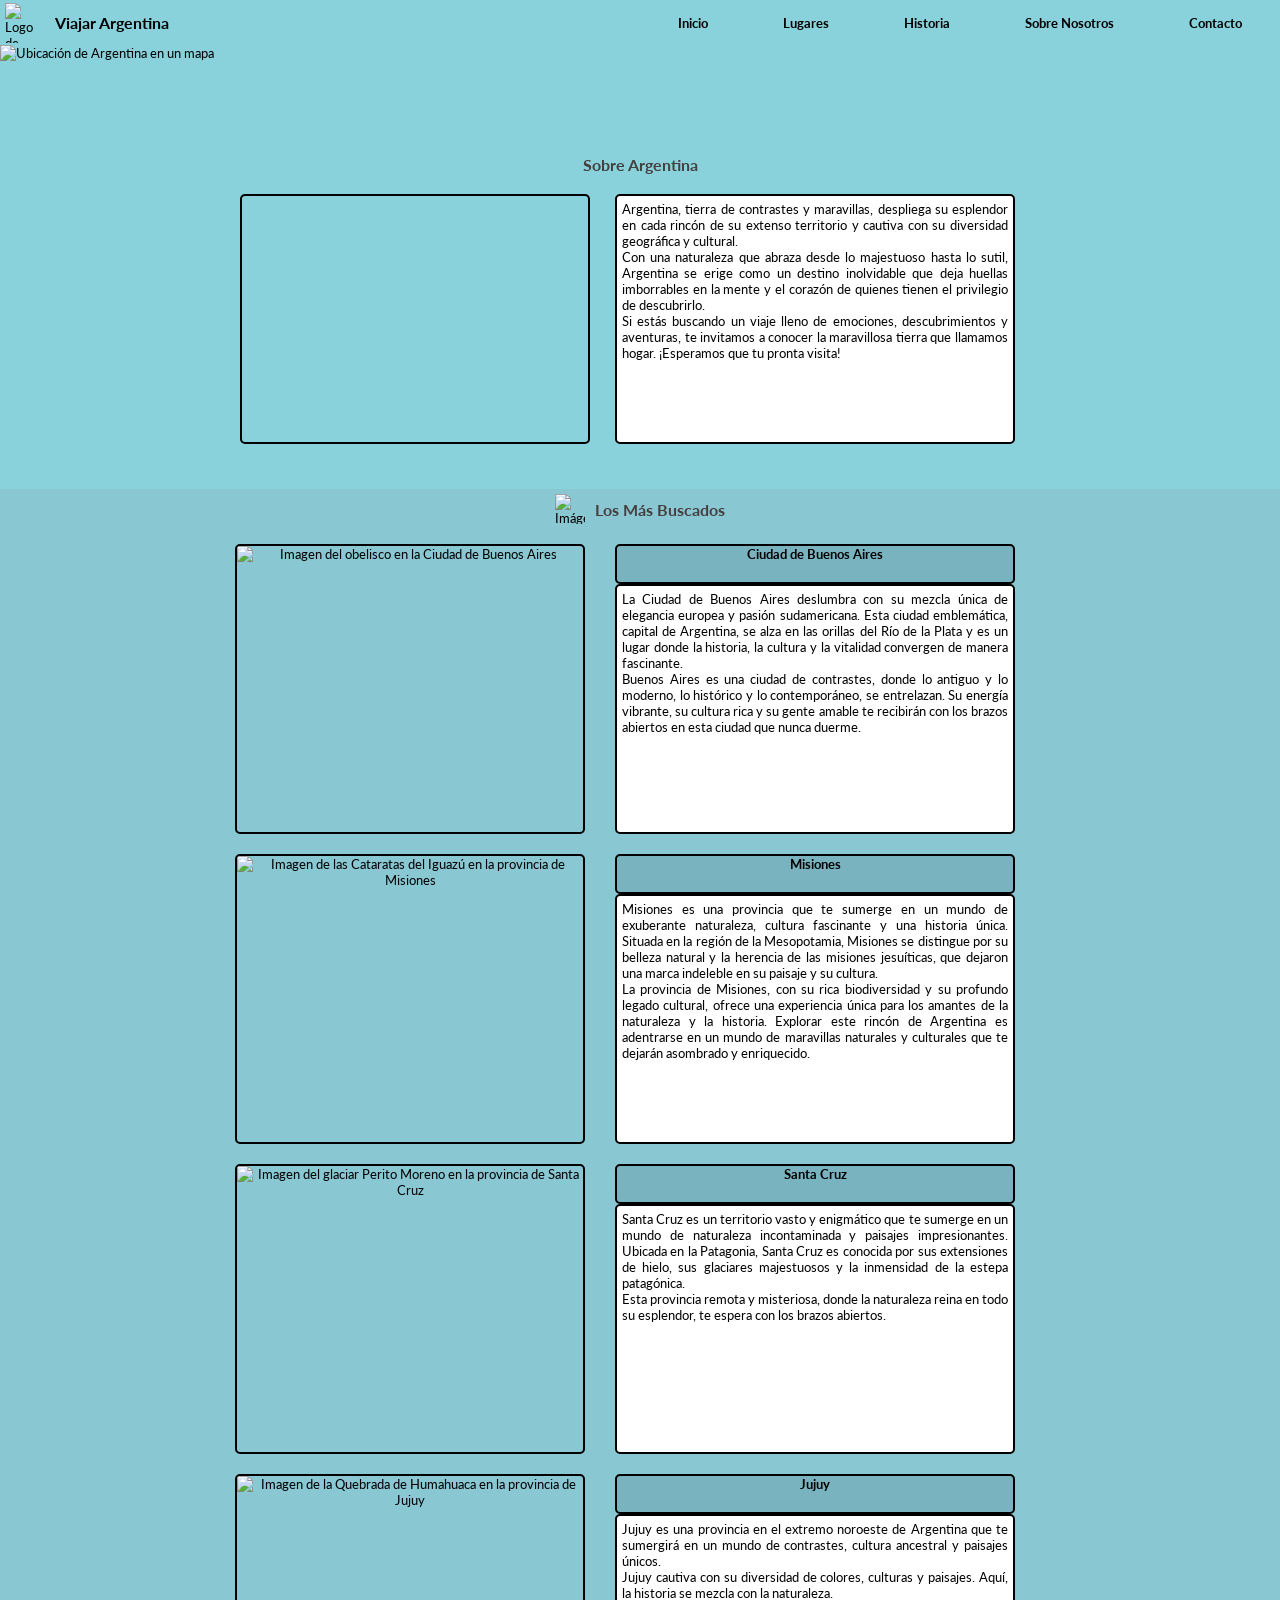
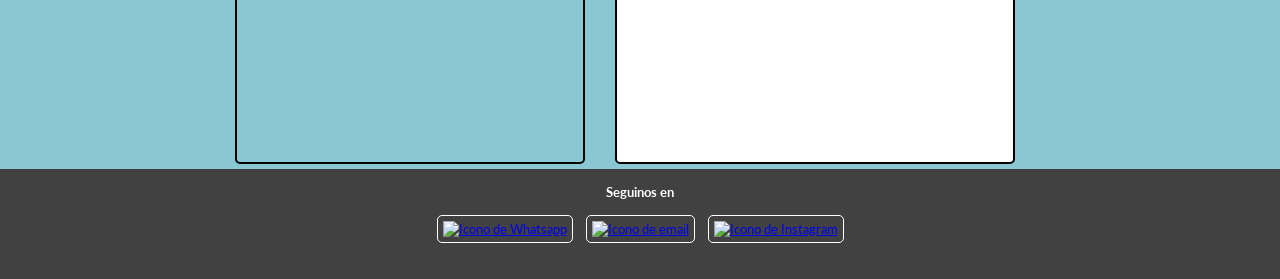
==== index.html @ 410024d6 "Segunda Pre-Entrega-Parisi-Pablo. 5 Páginas mobile y desktop. Página de Sobre Nosotros aplica bootst" ====
<!DOCTYPE html>
<html lang="en">

    <head>
        <meta charset="UTF-8">
        <meta name="viewport" content="width=device-width, initial-scale=1.0">
        <link rel="stylesheet" href="./css/style.css">
        <link rel="shortcut icon" href="https://cdn-icons-png.flaticon.com/128/991/991799.png">
        <title>Viajar Argentina</title>
    </head>

    <body>
        
        <!--Encabezado de la página-->
        <header>
            <!--Contenedor el Logo y el Título de la Página-->
            <div class="logoTitulo">
                <!--Logo de la página-->
                <img src="https://cdn-icons-png.flaticon.com/128/991/991799.png" alt="Logo de Viajar Argentina">
                <!--Título de la Página-->
                <h1>Viajar Argentina</h1>
            </div>
            <!--Links de navegación entre páginas-->
            <div class="menuHeader">
                <nav>                
                    <button class="iconoMenu">
                        <img src="https://cdn-icons-png.flaticon.com/128/2976/2976215.png" alt="Icono de Menú">
                    </button>
                    <ul class="menu">
                        <li><a href="index.html">Inicio</a></li>
                        <li><a href="./pages/lugares.html">Lugares</a></li>
                        <li><a href="./pages/historia.html">Historia</a></li>
                        <li><a href="./pages/sobreNosotros.html">Sobre Nosotros</a></li>
                        <li><a href="./pages/contacto.html">Contacto</a></li>
                    </ul>
                </nav>    
            </div>
            <!--Contenedor de la Portada-->
            <div class="portada">
                <!--Imagen de portada-->
                <img src="https://1.bp.blogspot.com/-19tz0T7Cklw/WkauuCwsG5I/AAAAAAAAXfE/MxwPvDG3eUg946Z5sQeMU5cq2UICjRQXQCLcBGAs/s1600/Argentina%2Bes%2Bmi%2Bpa%25C3%25ADs%2B640x540.jpg" alt="Ubicación de Argentina en un mapa">
            </div>
        </header>

        <main id="inicio">
            <!--Sección "Sobre Argentina"-->
            <section id="sobreArgentina">
                <div class="tituloSobreArgentina">
                    <!--Título Sobre Argentina-->
                    <h2>Sobre Argentina</h2>
                </div>
                <!--Contenedor con Video de Argentina y una breve explicación-->
                <article class="articleSobreArgentina">
                    <!--Video sobre Argentina-->
                    <iframe src="https://www.youtube.com/embed/YDL8HbY9ENU" title="Video de 'Argentina 4K - Scenic Relaxation Film With Calming Music'"></iframe>
                    <!--Breve explicación sobre Argentina-->
                    <p>
                        Argentina, tierra de contrastes y maravillas, despliega su esplendor en cada rincón de su extenso territorio y cautiva con su diversidad geográfica y cultural.<br>
                        Con una naturaleza que abraza desde lo majestuoso hasta lo sutil, Argentina se erige como un destino inolvidable que deja huellas imborrables en la mente y el corazón de quienes tienen el privilegio de descubrirlo.<br>
                        Si estás buscando un viaje lleno de emociones, descubrimientos y aventuras, te invitamos a conocer la maravillosa tierra que llamamos hogar. ¡Esperamos que tu pronta visita!
                    </p>
                </article>
            </section>
            <section id="losMasBuscados">
                <div class="titulolosMasBuscados">
                    <!--Icono de los más buscados-->
                    <img class="lupa" src="https://cdn-icons-png.flaticon.com/128/1702/1702538.png" alt="Imágen de una lupa sobre un mapa">
                    <!--Título de los más buscados-->
                    <h2>Los Más Buscados</h2>
                </div>            
                <!--Articulo sobre la ciudad de Buenos Aires-->
                <article class="lmbCaba">
                    <!--Título sobre la ciudad de Buenos Aires-->
                    <h3>Ciudad de Buenos Aires</h3>
                    <!--Imagen de la ciudad de Buenos Aires-->
                    <img src="https://c4.wallpaperflare.com/wallpaper/927/877/124/argentina-buenos-aires-city-light-trails-wallpaper-preview.jpg" alt="Imagen del obelisco en la Ciudad de Buenos Aires">
                    <!--Texto sobre la ciudad de Buenos Aires-->
                    <p>
                        La Ciudad de Buenos Aires deslumbra con su mezcla única de elegancia europea y pasión sudamericana. Esta ciudad emblemática, capital de Argentina, se alza en las orillas del Río de la Plata y es un lugar donde la historia, la cultura y la vitalidad convergen de manera fascinante.<br>
                        Buenos Aires es una ciudad de contrastes, donde lo antiguo y lo moderno, lo histórico y lo contemporáneo, se entrelazan. Su energía vibrante, su cultura rica y su gente amable te recibirán con los brazos abiertos en esta ciudad que nunca duerme.
                    </p>
                </article>
                <!--Articulo sobre la provincia de Misiones-->
                <article class="lmbMisiones">
                    <!--Título sobre la provincia de Misiones-->
                    <h3>Misiones</h3>
                    <!--Imagen de la provincia de Misiones-->
                    <img src="https://encrypted-tbn0.gstatic.com/images?q=tbn:ANd9GcR3IRdDk9K4lCvdWDGFsb0ocPEe6gO_gaQa2Q&usqp=CAU" alt="Imagen de las Cataratas del Iguazú en la provincia de Misiones">
                    <!--Texto sobre la provincia de Misiones-->
                    <p>
                        Misiones es una provincia que te sumerge en un mundo de exuberante naturaleza, cultura fascinante y una historia única. Situada en la región de la Mesopotamia, Misiones se distingue por su belleza natural y la herencia de las misiones jesuíticas, que dejaron una marca indeleble en su paisaje y su cultura.<br>
                        La provincia de Misiones, con su rica biodiversidad y su profundo legado cultural, ofrece una experiencia única para los amantes de la naturaleza y la historia. Explorar este rincón de Argentina es adentrarse en un mundo de maravillas naturales y culturales que te dejarán asombrado y enriquecido.
                    </p>
                </article>
                <!--Articulo sobre la provincia de Santa Cruz-->
                <article class="lmbSantaCruz">
                    <!--Título sobre la provincia de Santa Cruz-->
                    <h3>Santa Cruz</h3>
                    <!--Imagen de la provincia de Santa Cruz-->
                    <img src="https://media.istockphoto.com/id/610953912/es/foto/el-glaciar-perito-moreno.jpg?s=612x612&w=0&k=20&c=ZJzrim9yjRrqquAdZlOWRBEMkl2hPXYn-d2xb0FH4iM=" alt="Imagen del glaciar Perito Moreno en la provincia de Santa Cruz ">
                    <!--Texto sobre la provincia de Santa Cruz-->
                    <p>
                        Santa Cruz es un territorio vasto y enigmático que te sumerge en un mundo de naturaleza incontaminada y paisajes impresionantes. Ubicada en la Patagonia, Santa Cruz es conocida por sus extensiones de hielo, sus glaciares majestuosos y la inmensidad de la estepa patagónica.<br>
                        Esta provincia remota y misteriosa, donde la naturaleza reina en todo su esplendor, te espera con los brazos abiertos.
                    </p>
                </article>
                <!--Articulo sobre la provincia de Jujuy-->
                <article class="lmbJujuy">
                    <!--Título sobre la provincia de Jujuy-->
                    <h3>Jujuy</h3>
                    <!--Imagen de la provincia de Jujuy-->
                    <img src="https://encrypted-tbn0.gstatic.com/images?q=tbn:ANd9GcRx_Lhl7hdHqTQsGBiLID5lmEIzqFVwYY89kQ&usqp=CAU" alt="Imagen de la Quebrada de Humahuaca en la provincia de Jujuy">
                    <!--Texto sobre la provincia de Jujuy-->
                    <p>
                        Jujuy es una provincia en el extremo noroeste de Argentina que te sumergirá en un mundo de contrastes, cultura ancestral y paisajes únicos. <br>
                        Jujuy  cautiva con su diversidad de colores, culturas y paisajes. Aquí, la historia se mezcla con la naturaleza.
                    </p>
                </article>
            </section>
        </main>

        <!--Pié de página-->
        <footer>
            <!--Título de Seguinos en-->
            <h2>Seguinos en</h2>
            <!--Caja contenedora de icono de teléfono-->
            <div class="whatsapp">
                <!--Icono con enlace a whatsapp de la empresa-->
                <a href="https://api.whatsapp.com/send?phone=2664000000" target="_blank"><img src="https://static.whatsapp.net/rsrc.php/v3/yz/r/ujTY9i_Jhs1.png" alt="Icono de Whatsapp"></a>
            </div>
            <!--Caja contenedora de icono de teléfono-->
            <div class="telefono">
                <!--Icono con enlace a email de la empresa-->
                <a href="viajarargentina@gmail.com"><img src="https://ssl.gstatic.com/ui/v1/icons/mail/rfr/gmail.ico" alt="Icono de email"></a>        
            </div>
            <!--Caja contenedora de icono de Instagram-->
            <div class="instagram">
                <!--Icono con enlace al instagram de la empresa-->
                <a href="https://www.instagram.com" target="_blank"><img src="https://static.cdninstagram.com/rsrc.php/yS/r/f_5NUHW7AZC.ico" alt="Icono de Instagram"></a>
            </div>
        </footer>

    </body>
</html>
---- css/style.css ----
/*Se importa la fuente de google fonts*/
@import url('https://fonts.googleapis.com/css2?family=Lato:ital,wght@0,300;1,400&display=swap');

/*Se configura el espacio externo e interno del elemento*/
/*Además, se configura es tamaño total del elemento teniendo en cuenta los bordes*/
/*Se cambia a Fuente del proyecto*/
* {
    margin: 0px;
    padding: 0px;
    box-sizing: border-box;
    font-family: 'Lato', sans-serif;
    font-size: small;
}

/*Se crea la vista mobile del proyecto*/

/*Se comienza con la estructura general del sitio*/

body {
    display: grid;
    grid-template-rows: auto auto 110px;
    grid-template-columns: auto;
    grid-template-areas: 
        "header"
        "main"
        "footer"
    ;    
}

/*Se configura el header*/
header {
    grid-area: header;
    background-color: rgb(137, 210, 220);
    display: grid;
    grid-template-columns: 50% 50%;
    grid-template-rows: 45px 105px;
    grid-template-areas:
    "tituloPagina menu"
    "portada portada"
    ;
}

.logoTitulo {
    grid-area: tituloPagina;
    background-color: rgb(137, 210, 220);
    display: flex;
    justify-content: start;
    align-items: center;
}

.logoTitulo h1 {
    font-size: medium;
    margin: 0px 5px 0px 5px;
}

.logoTitulo img {
    margin: 0px 5px 0px 5px;
    width: 40px;
    height: 40px;
}

.menuHeader {
    grid: menuHeader;
}

.menuHeader nav {
    width: 100%;
    height: 100%;
}

.menuHeader button {
    background-color: rgb(137, 210, 220);
    border: none;
    padding: 5px;
    text-align: end;
    width: 100%;
    height: 100%;
}

.menuHeader button img {
    margin-right: 5px;
    width: 15px;
    width: 15px;
}

.menuHeader ul {
    padding: 0px;
    margin: 0px;
    line-height: 14px;
    background-color: rgb(148, 216, 230);
    display: none;
    list-style: none;
    height: 105px;
}

.menuHeader li {
    border: 1px solid black;
    padding: 2px 5px 2px 5px;
}

.menuHeader ul a {
    text-decoration: none;
    text-align: center;
    color: black;
    list-style-type: none;
    font-size: smaller;
    text-align: justify;
    font-weight: bold;
}

.portada {
    grid-area: portada;
}

.portada img {
    width: 100%;
    height: 106px;
}

/* Mostrar el menú desplegable al hacer clic en el icono*/
.menuHeader button:hover + ul, .menuHeader ul:hover {
    position: relative;
    display: block;
    background-color: rgb(148, 216, 230);
    list-style: none;
    text-align: justify;
    z-index: 10;
}

.menuHeader button:hover + li a, .menuHeader li a:hover {
    font-size: small;
}

/*Media Query del menu en header*/
@media  (min-width: 768px) {
    .menuHeader button {
        background-color: rgb(137, 210, 220);
        display: none;
        border: none;
        padding: 5px;
    }
    
    .menuHeader ul {
        background-color: rgb(137, 210, 220);
        display: flex;
        justify-content: space-around;
        align-items: center;
        font-weight: bold;
        height: 45px;
    }

    .menuHeader li {
        border: none;
        padding: 2px 5px 2px 5px;
    }

    .menuHeader button img {
        display: none;
    }

    .menuHeader ul a {
        text-decoration: none;
        text-align: center;
        color: black;
        list-style-type: none;
        font-size: small;
        text-align: justify;
        font-weight: bold;
    }

    /* Se elimina el menú desplegable que se mostraba al hacer el menú desplegable al hacer clic en el botón */
    .menuHeader button:hover + ul, .menuHeader ul:hover {
        background-color: rgb(137, 210, 220);
        display: flex;
        justify-content: space-around;
        align-items: center;
        font-weight: bold;
        height: 45px;
        box-shadow:rgb(66, 65, 65);
    } 

    .menuHeader button:hover + li a, .menuHeader li a:hover {
        font-size: medium;
    }

}

/*Se configura el main de Inicio*/

#inicio {
    grid-area: main;
    display: grid;
    grid-template-areas: 
        "section1" 
        "section2";
    grid-template-columns: auto;
    grid-template-rows: auto auto;
}

#sobreArgentina {
    background-color: rgb(137, 210, 220);
    grid-area: section1;
    height: auto;
    width: auto;
}

.tituloSobreArgentina h2 {
    text-align: center;
    padding: 5px;
    color: rgb(69, 63, 63);
    font-size: medium;
}

.articleSobreArgentina {
    text-align: center;
    padding: 5px;
}

.articleSobreArgentina p {
    border: 2px solid black;
    border-radius: 5px;
    background-color: white;
    text-align: justify;
    padding: 5px;
}

.articleSobreArgentina iframe {
    border: 2px solid black;
    border-radius: 5px;
    margin-bottom: 10px;
}

#losMasBuscados {
    background-color: rgb(137, 199, 211);
    grid-area: section2;
    display: flex;
    flex-direction: column;
    height: auto;
}

#losMasBuscados div {
    display: flex;
    align-items: center;
    justify-content: center;
    padding: 5px;
    width: 100%;
}

#losMasBuscados div img {
    width: 30px;
    height: 30px;
    margin-left: 5px;
    margin-right: 5px;
}

#losMasBuscados div h2 {
    color: rgb(69, 63, 63);
    font-size: medium;
    margin-left: 5px;
    margin-right: 5px
}

#losMasBuscados article {
    background-color: rgb(137, 199, 211);
    display: grid;
    text-align: center;
    grid-template-columns: 100%;
    grid-template-rows: 1fr;
    grid-template-areas: 
    "lmbImagen"
    "lmbTituloCiudad"
    "lmbTextoCiudad"
    ;
    justify-items: center;
    padding: 5px;
}

#losMasBuscados article img {
    grid-area: lmbImagen;
    border: 2px solid black;
    border-radius: 5px;
    width: 300px;
    height: 300px;
    margin-top: 10px;
    margin-bottom: 10px;
}

#losMasBuscados article h3 {
    grid-area: lmbTituloCiudad;
    background-color: rgb(121, 179, 191);
    border: 2px solid black;
    border-radius: 5px;
    width: 100%;
}

#losMasBuscados article p {
    grid-area: lmbTextoCiudad;
    border: 2px solid black;
    border-radius: 5px;
    background-color: white;
    text-align: justify;
    padding: 5px;
    height: 75px;
    width: 100%;
    overflow-y: scroll;
    margin-bottom: 10px;
}

/*Media Query para main de página de inicio*/
@media  (min-width: 768px) {

    #sobreArgentina {
        width: auto;
    }
    
    #sobreArgentina article {
        display: grid;
        grid-template-columns: 350px 450px;
        grid-template-rows: 50px 250px;
        grid-template-areas: 
        "video parrafoSobreArgentina"
        ;
        justify-content: center;        
    }
    
    #sobreArgentina article iframe {
        grid-area: video;
        margin-top: 10px;
        width: 350px;
        height: 250px;
    }
    
    #sobreArgentina article p {
        grid-area: parrafoSobreArgentina;
        margin-top: 10px;
        margin-left: 25px;
        width: 400px;
        height: 250px; 
        overflow-y: hidden;
    }

    #losMasBuscados {
        width: auto;
    }

    #losMasBuscados article {
        display: grid;
        grid-template-columns: 350px 450px;
        grid-template-rows: 50px 250px;
        grid-template-areas: 
        "lmbImagen lmbTituloCiudad"
        "lmbImagen lmbTextoCiudad"
        ;
        justify-content: center;
    }
    
    #losMasBuscados article img {
        grid-area: lmbImagen;
        margin-top: 10px;
        margin-bottom: 10px;
        margin-right: 10px; 
        width: 350px;
        height: 290px;
    }

    #losMasBuscados article h3 {
        grid-area: lmbTituloCiudad;
        width: 400px;
        margin-top: 10px;
        margin-bottom: 0px;
    }
    
    #losMasBuscados article p {
        grid-area: lmbTextoCiudad;
        width: 400px;
        height: 250px; 
        overflow-y: hidden;
    }

}

/*Se configura el main de Lugares*/
#lugares {
    background-color: rgb(137, 210, 220);
    grid-area: main;
    display: grid;
    grid-template-columns: 100%;
    grid-template-rows: auto auto;
    grid-template-areas: 
    "jurisdicciones"
    "zonas"
    ;
    justify-content: center;
    align-items: center;
}

#lugares .lugaresJurisdicciones {
    grid-area: jurisdicciones;
    padding: 5px;
    align-items: center;
    text-align: center;
    margin-bottom: 10px;
}


.lugaresJurisdicciones h2 {
    color: rgb(69, 63, 63);
    font-size: medium;
    margin-top: 5px;
    margin-bottom: 5px;
    text-align: center;
}

.lugaresJurisdicciones p {
    border: 2px solid black;
    border-radius: 5px;
    background-color: white;
    padding: 5px;
    justify-content: center;
    align-items: center;
    text-align: center;
    width: auto;
    margin-top: 10px;
    margin-bottom: 10px;
}

.selectorBoton button {
    background-color: white;
    border: 2px solid black;
    border-radius: 5px;
    justify-content: center;
    width: 300px;
    height: 25px;
    margin-top: 10px;
}

.selectorJurisdiccionesListado {
    border-radius: 5px;
    display: none;
    list-style: none;
    font-weight: bold;
}

.selectorJurisdiccionesListado li {
    background-color: rgb(137, 199, 211);
    border: 2px solid black;
    width: 300px;
    border-radius: 5px;
    padding: 5px;
}

.selectorJurisdiccionesListado a {
    color: black;
    text-decoration: none;
    width: auto;
}

.selectorBoton:hover + .selectorJurisdiccionesListado, .selectorJurisdiccionesListado:hover {
    display: inline-block;
}

.lugaresZonas {
    background-color: rgb(137, 199, 211);
}

.lugaresZonas section {
    grid-area: zonas;
    display: grid;
    grid-template-columns: auto auto;
    grid-template-rows: 40px 1fr;
    grid-template-areas: 
    "tituloCiudad tituloCiudad"
    "cuadrante1 cuadrante2"
    "cuadrante3 cuadrante4"
    ;
}

.lugaresZonas section h3 {
    grid-area: tituloCiudad;
    text-align: center;
    color: rgb(69, 63, 63);
    font-size: small;
    margin-top: 10px;
    margin-bottom: 10px;
}

.lugaresZonas .cuadrante_1 {
    grid-area: cuadrante1;
    margin-top: 10px;
    margin-bottom: 10px;
}

.lugaresZonas .cuadrante_2 {
    grid-area: cuadrante2;
    margin-top: 10px;
    margin-bottom: 10px;
}

.lugaresZonas .cuadrante_3 {
    grid-area: cuadrante3;
    margin-top: 10px;
    margin-bottom: 10px;
}

.lugaresZonas .cuadrante_4 {
    grid-area: cuadrante4;
    margin-top: 10px;
    margin-bottom: 10px;
}

.lugaresZonas div {
    display: flex;
    flex-direction: column;
    align-items: center;
}

.lugaresZonas h4 {
    background-color: white;
    border: solid black;
    border-bottom-right-radius: 5px;
    border-bottom-left-radius: 5px;
    color: rgb(69, 63, 63);
    width: 150px;
    height: 75px;
    text-align: center;
    padding: 5px;
}

.lugaresZonas img {
    border: 2px solid black;
    border-bottom: none;
    border-top-right-radius: 5px;
    border-top-left-radius: 5px;
    width: 150px;
    height: 100px;
}

/*Media Query para main de página de inicio*/
@media  (min-width: 768px) {
    #lugares {
        background-color: rgb(137, 210, 220);
        grid-area: main;
        display: grid;
        grid-template-columns: 0.2fr 3fr;
        grid-template-rows: auto;
        grid-template-areas: 
        "jurisdicciones"
        "zonas"
        ;
        justify-content: center;
        align-items: center;
    }
    
    .lugaresJurisdicciones h2 {
        color: rgb(69, 63, 63);
        font-size: medium;
        margin-top: 5px;
        margin-bottom: 5px;
        text-align: center;
    }

    .lugaresJurisdicciones p {
        border: 2px solid black;
        border-radius: 5px;
        background-color: white;
        padding: 5px;
        justify-content: center;
        align-items: center;
        text-align: center;
        width: auto;
        margin-top: 10px;
        margin-bottom: 10px;
    }

    .selectorBoton button {
        display: none;
        background-color: white;
        border: 2px solid black;
        border-radius: 5px;
        justify-content: center;
        width: 300px;
        height: 25px;
        margin-top: 10px;
    }

    .selectorJurisdiccionesListado {
        display: inline-block;
        list-style: none;
        font-weight: bold;
    }
    
    .selectorJurisdiccionesListado li {
        background-color: rgb(137, 199, 211);
        border: 2px solid black;
        width: 150px;
        border-radius: 0px;
        padding: 5px;
    }

    .selectorBoton:hover + .selectorJurisdiccionesListado, .selectorJurisdiccionesListado:hover {
        display: inline-block;
    }

    #lugares .lugaresJurisdicciones {
        grid-area: jurisdicciones;
        padding: 5px;
        align-items: start;
        text-align: center;
        margin-bottom: 10px;
    }

    .lugaresZonas {
        overflow-y: scroll;
        height: 880px;
    }
        
    .lugaresZonas section {
        grid-area: zonas;
        display: grid;
        grid-template-columns: auto auto auto auto;
        grid-template-rows: 40px auto;
        grid-template-areas: 
        "tituloCiudad tituloCiudad tituloCiudad tituloCiudad"
        "cuadrante1 cuadrante2 cuadrante3 cuadrante4"
        ;
    }

    .lugaresZonas section h3 {
        grid-area: tituloCiudad;
    }

    .lugaresZonas .cuadrante_1 {
        grid-area: cuadrante1;
    }

    .lugaresZonas .cuadrante_2 {
        grid-area: cuadrante2;
    }

    .lugaresZonas .cuadrante_3 {
        grid-area: cuadrante3;
    }

    .lugaresZonas .cuadrante_4 {
        grid-area: cuadrante4;
    }
}

/*Se configura el main de Historia*/
#historia {
    background-color: rgb(137, 210, 220);
    grid-area: main;
    display: grid;
    grid-template-columns: 100%;
    grid-template-rows: auto auto;
    grid-template-areas: 
    "jurisdicciones"
    "zonas"
    ;
    justify-content: center;
    align-items: center;
}

#historia .historiaJurisdicciones {
    grid-area: jurisdicciones;
    padding: 5px;
    align-items: center;
    text-align: center;
    margin-bottom: 10px;
}


.historiaJurisdicciones h2 {
    color: rgb(69, 63, 63);
    font-size: medium;
    margin-top: 5px;
    margin-bottom: 5px;
    text-align: center;
}

.historiaJurisdicciones p {
    border: 2px solid black;
    border-radius: 5px;
    background-color: white;
    padding: 5px;
    justify-content: center;
    align-items: center;
    text-align: center;
    width: auto;
    margin-top: 10px;
    margin-bottom: 10px;
}

.selectorBotonHistoria button {
    background-color: white;
    border: 2px solid black;
    border-radius: 5px;
    justify-content: center;
    width: 300px;
    height: 25px;
    margin-top: 10px;
}

.selectorJurisdiccionesListadoHistoria {
    border-radius: 5px;
    display: none;
    list-style: none;
    font-weight: bold;
}

.selectorJurisdiccionesListadoHistoria li {
    background-color: rgb(137, 199, 211);
    border: 2px solid black;
    width: 300px;
    border-radius: 5px;
    padding: 5px;
}

.selectorJurisdiccionesListadoHistoria a {
    color: black;
    text-decoration: none;
    width: auto;
}

.selectorBotonHistoria:hover + .selectorJurisdiccionesListadoHistoria, .selectorJurisdiccionesListadoHistoria:hover {
    display: inline-block;
}

.historiaArgentina {
    background-color: rgb(137, 199, 211);
}

.historiaArgentina article {
    grid-area: zonas;
    display: flex;
    flex-direction: column;
    align-items: center;
    justify-content: space-around;
    padding: 5px;
    margin-top: 10px;
    margin-bottom: 10px;
}

.historiaArgentina article h2 {
    color: rgb(69, 63, 63);
    font-size: medium;
    margin-top: 5px;
    margin-bottom: 5px;
    padding: 5px;
}

.historiaArgentina article h3 {
    color: rgb(69, 63, 63);
    font-size: small;
    margin-top: 5px;
    margin-bottom: 5px;
    padding: 5px;
}

.historiaArgentina article h4 {
    color: rgb(69, 63, 63);
    font-size: smaller;
    margin-top: 5px;
    margin-bottom: 5px;
    padding: 5px;
}

.historiaArgentina article p {
    border: 2px solid black;
    border-radius: 5px;
    background-color: white;
    padding: 5px;
    text-align: justify;
    width: auto;
    height: auto;
    
}

#historia div {
    justify-content: center;
    text-align: center;
    margin-top: 10px;
}

#historia  img {
    width: 70px;
    height: 100px;
    border-radius: 5px;
}

#historia .bandera {
    width: 250px;
    height: 150px;
}

#historia .ubicacionArgentina {
    width: 250px;
    height: 150px;
}

#historia article iframe {
    border: 2px solid black;
    border-radius: 5px;
    width: 250px;
    height: 150px;
}

#historia article audio {
    width: 250px;
}

/*Media Query para main de página de inicio*/
@media  (min-width: 768px) {

    #historia {
        background-color: rgb(137, 210, 220);
        grid-area: main;
        display: grid;
        grid-template-columns: 0.2fr 3fr;
        grid-template-rows: auto;
        grid-template-areas: 
        "jurisdiccionesHistoria"
        "zonasHistoria"
        ;
        justify-content: center;
        align-items: center;
    }
    
    .historiaJurisdicciones h2 {
        color: rgb(69, 63, 63);
        font-size: medium;
        margin-top: 5px;
        margin-bottom: 5px;
        text-align: center;
    }

    .historiaJurisdicciones p {
        border: 2px solid black;
        border-radius: 5px;
        background-color: white;
        padding: 5px;
        justify-content: center;
        align-items: center;
        text-align: center;
        width: auto;
        margin-top: 10px;
        margin-bottom: 10px;
    }

    .selectorBotonHistoria button {
        display: none;
        background-color: white;
        border: 2px solid black;
        border-radius: 5px;
        justify-content: center;
        width: 300px;
        height: 25px;
        margin-top: 10px;
    }

    .selectorJurisdiccionesListadoHistoria {
        display: inline-block;
        list-style: none;
        font-weight: bold;
    }

    .selectorJurisdiccionesListadoHistoria li {
        background-color: rgb(137, 199, 211);
        border: 2px solid black;
        width: 150px;
        border-radius: 0px;
        padding: 5px;
    }

    .selectorBotonHistoria:hover + .selectorJurisdiccionesListadoHistoria, .selectorJurisdiccionesListadoHistoria:hover {
        display: inline-block;
    }

    #historia .historiaJurisdicciones {
        grid-area: jurisdiccionesHistoria;
        padding: 5px;
        align-items: start;
        text-align: center;
        margin-bottom: 10px;
    }

    .historiaArgentina {
        overflow-y: scroll;
        height: 880px;
    }
        
    .historiaArgentina article {
        grid-area: zonasHistoria;
        display: grid;
        grid-template-columns: auto 300px;
        grid-template-rows: 50px auto;
        grid-template-areas:
        "tituloCiudadHistoria tituloCiudadHistoria"
        "parrafoHistoria Imagenes_audio"
        ;
        justify-content: center;
        align-items: center;
    }    

    .historiaArgentina article h2 {
        grid-area: tituloCiudadHistoria;
        text-align: center;
    }   

    .historiaArgentina article h3 {
        grid-area: tituloCiudadHistoria;
        text-align: center;
    }

    .historiaArgentina article p {
        grid-area: parrafoHistoria;
        border: 2px solid black;
        width: 100%;
        max-width: 350px;
        margin: 10px;
        height: 100%;
        margin: 10px 5px 10px 5px;
    }
    
    .historiaArgentina article div {
        grid-area: Imagenes_audio;
        width: auto;
        margin-left: 10px;
        margin-right: 10px;
    }

}

/*Se configura el main de Sobre Nosotros*/
#sobreNosotros {
    grid-area: main;
    background-color: rgb(137, 210, 220);
}

#sobreNosotros .col-6 {
    padding: 0px;
    display: flex;
    justify-content: center;
    align-items: center;
}

#sobreNosotros .cont1 {
    margin: 10px 0px 10px 0px;
    text-align: center;
}

#sobreNosotros h1 {
    color: rgb(69, 63, 63);
    font-size: medium;
}

#sobreNosotros .cont2  {
    justify-content: center;
    align-items: center;
    margin: 10px 0px 10px 0px;
    flex-direction: column;
}

#sobreNosotros .textoNosotros {
    border: 2px solid black;
    border-radius: 5px;
    background-color: white;
    text-align: justify;
    justify-content: center;
    align-items: center;
    padding: 5px;
    margin-bottom: 10px;
    max-width: 310px;
}

#sobreNosotros p {
    min-width: 290px;
}

#sobreNosotros img {
    border: 2px solid black;
    margin-top: 10px;
    border-radius: 5px;
    max-width: 300px;
}

@media  (min-width: 768px) {
    #sobreNosotros {
        height: 70vh;
    }

    #sobreNosotros .cont2  {
        justify-content: center;
        align-items: center;
        flex-direction: row;
    }

    #sobreNosotros .textoNosotros {
        border: 2px solid black;
        border-radius: 5px;
        background-color: white;
        text-align: justify;
        justify-content: center;
        padding: 5px;
        margin: 0px 10px 0px 10px;
    }

    #sobreNosotros p {
        height: 247px;
    }

    #sobreNosotros section div img {
        margin-top: 0px;
        border-radius: 5px;
        height: 275px;
        width: 350px
    }

}


/*Se configura el main de Contacto*/
#contacto {
    grid-area: main;
    background-color: rgb(137, 210, 220);
    display: grid;
    grid-template-columns: auto;
    grid-template-rows: auto auto;
    grid-template-areas: 
    "titulo"
    "formulario"
    ;
    justify-content: center;
}

#contacto h2 {
    grid-area: titulo;
    color: rgb(69, 63, 63);
    font-size: medium;
    margin-top: 5px;
    margin-bottom: 5px;
    text-align: center;
}

.formulario div {
    margin-top: 10px;
    margin-bottom: 10px;
    grid-area: formulario;
    display: flex;
    flex-direction: column;
    align-items: center;
    justify-items: center;
}

label {
    color: rgb(69, 63, 63);
    font-weight: bold;
    margin-top: 5px;
}

.entradaNombre input {
    display: block;
	border: 2px solid black;
    border-radius: 10px;
	padding: 5px;
    margin-top: 10px;
    margin-bottom: 10px;
	width: 300px;
}

.entradaEmail input {
    display: block;
	border: 2px solid black;
    border-radius: 10px;
	padding: 5px;
    margin-top: 10px;
    margin-bottom: 10px;
	width: 300px;
}

textarea {
    display: block;
	border: 2px solid black;
    box-sizing: border-box;
    border-radius: 10px;
	resize: none;
	padding: 5px;
    margin-top: 10px;
    margin-bottom: 10px;
	width: 300px;
	height: 100px;
}

.botones {
    position: relative;
    width: 300px;
    height: 50px;
}

#reset {
    display: inline-block;
    position: absolute;
    left: 15%;
    width: auto;
    height: auto;
    text-align: center;
}


#submit {
    display: inline-block;
    position: absolute;
    right: 15%;
    width: auto;
    height: auto;
    text-align: center;
}


.boton {
    background-color: white;
    border: 2px solid black;
    border-radius: 10px;
    padding: 5px;
    width: 90px;
}

/*Media Query para main de página de Contacto*/

@media  (min-width: 768px) {    
    #contacto {
        grid-area: main;
        background-color: rgb(137, 210, 220);
        display: flex;
        flex-direction: column;
        justify-content: flex-start;
        height: 66vh;
    }

    #contacto h2 {
        grid-area: tituloContacto;
        align-items: center;
        justify-content: center;
        padding: 5px;
    }

    .formulario {
        grid-area: formularioDeContacto;
        display: grid;
        grid-template-columns: 420px 420px;
        grid-template-rows: 1fr 1fr;
        grid-template-areas: 
        "nombre consulta"
        "email consulta"
        "botones botones"
        ;
        justify-content: center;
        align-items: center;
        margin-top: 10px;
        margin-bottom: 10px;
    }

    .formulario div {
        display: inline-block;
        justify-content: start;
        align-items: center;
        padding: 10px;
    }

    form .entradaNombre {
        position: relative;
        grid-area: nombre;
        width: auto;
        left: 17%;
        margin: 0px;
    }

    form .entradaEmail {
        position: relative;
        grid-area: email;
        width: auto;
        left: 17%;
        margin: 0px;
    }

    form .entradaConsulta {
        position: relative;
        grid-area: consulta;
        width: auto;
        margin: 0px;
        margin-top: 10px;
        margin-bottom: 10px;
        left: 10%;
    }

    form textarea {
        width: 350px;
        height: 150px;
    }

    form .botones {
        position: relative;
        grid-area: botones;
        justify-content: center;
        align-items: center;
        width: auto;
        margin: 0px;
    }
    
    #reset {
        position: absolute;
        top: -10px;
        left: 25%;
    }

    #submit {
        position: absolute;
        top: -10px;
        right: 25%
    }

    .boton {
        background-color: white;
        border: 2px solid black;
        border-radius: 10px;
        padding: 5px;
        width: 150px;
    }
    
}

/*Se configura el footer*/

footer {
    background-color: rgb(66, 65, 65);
    grid-area: footer;
    text-align: center;
}

footer h2 {
    margin-top: 10px;
    margin-bottom: 10px;
    color: white;
    padding: 5px;
}

footer div {
    display: inline-block;
    margin-left: 5px;
    margin-right: 5px;
}

footer img {
    border: 1px solid white;
    border-radius: 5px;
    padding: 5px;
    width: 35px;
    height: 35px;
}
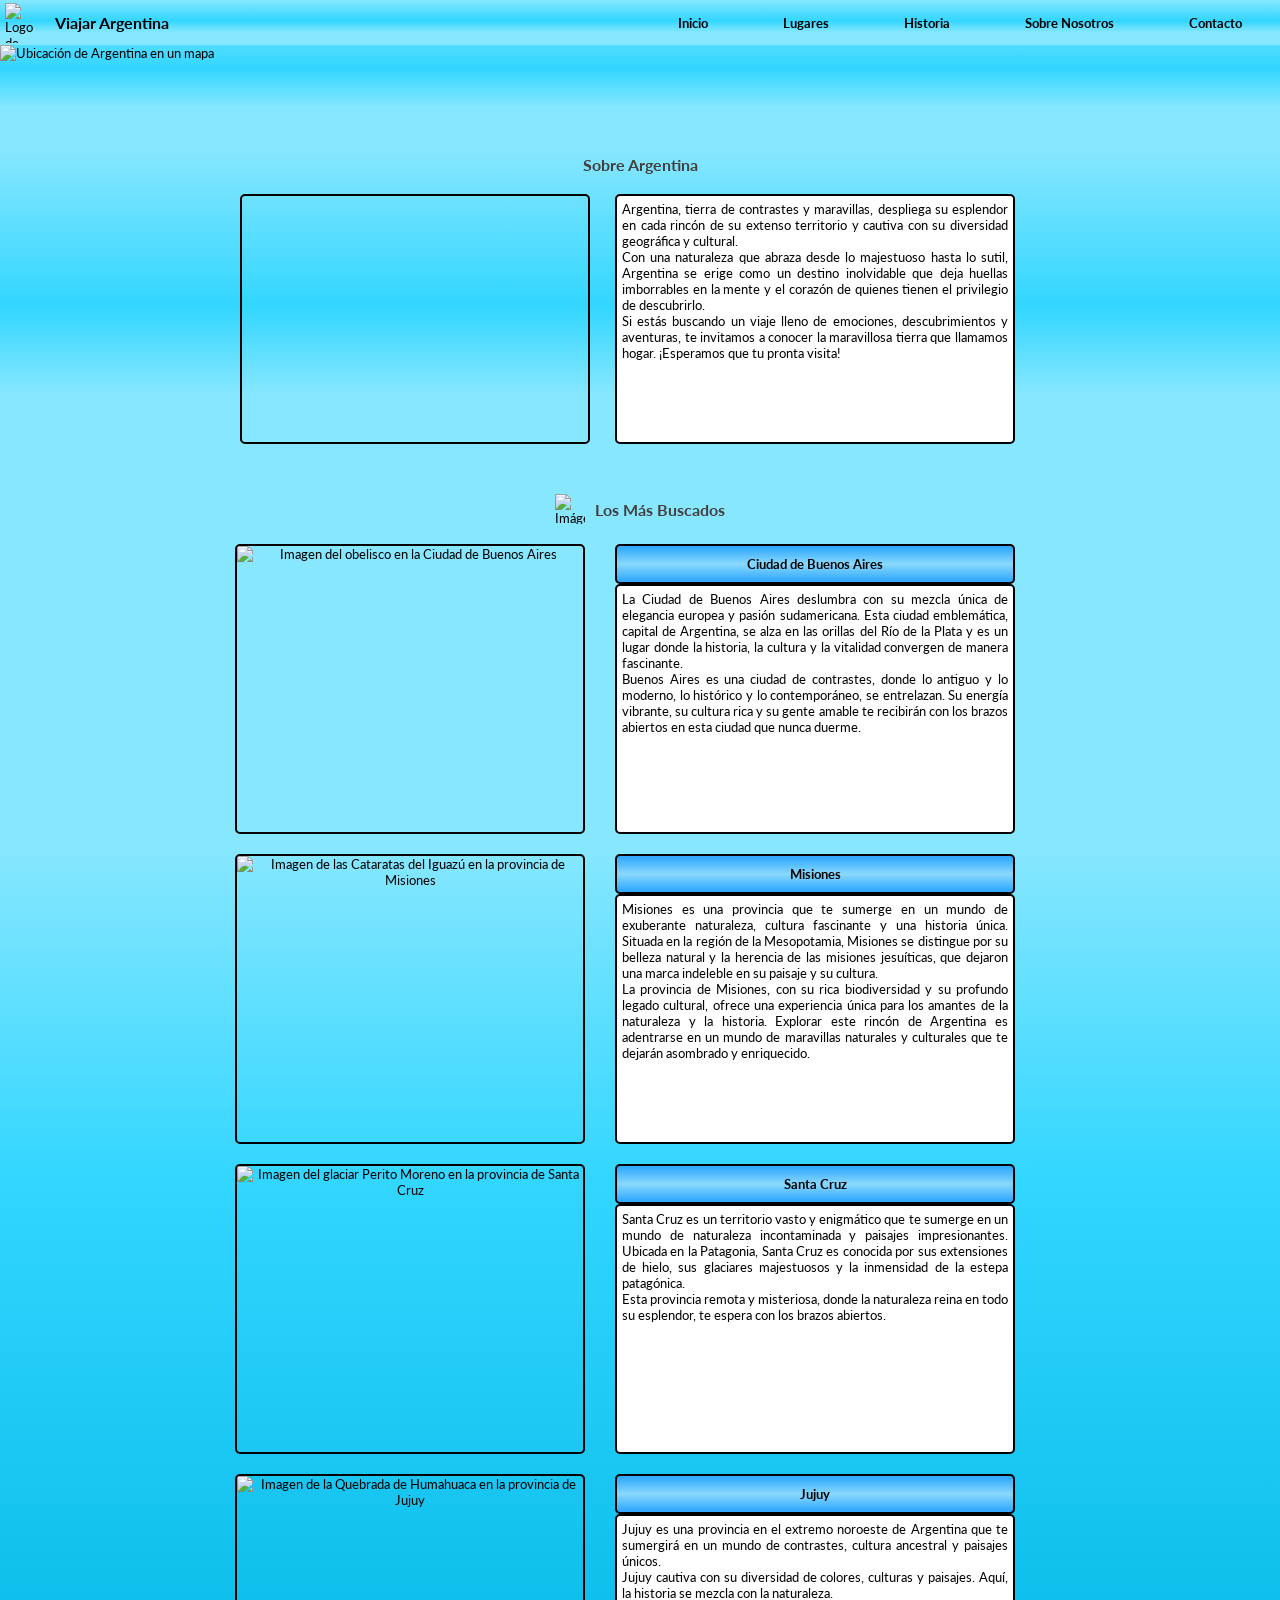
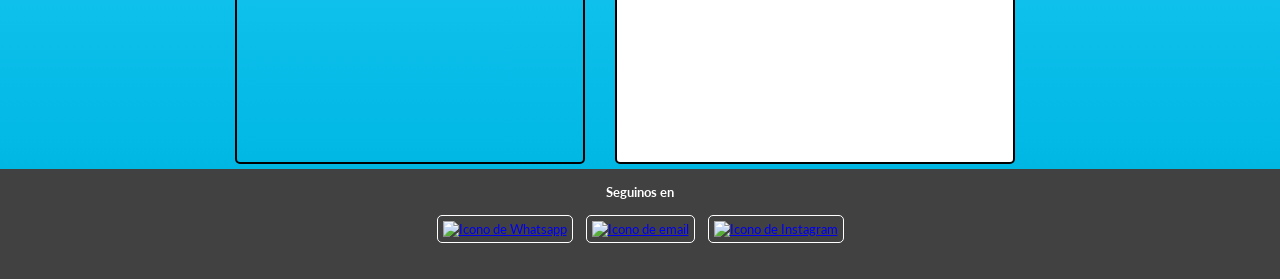
==== commit 5c4984e7: "Se modifica archivos scss de Header, Inicio, Lugares, Historia, SobreNosotros y Contacto, agregando " ====
--- a/index.html
+++ b/index.html
@@ -4,9 +4,11 @@
     <head>
         <meta charset="UTF-8">
         <meta name="viewport" content="width=device-width, initial-scale=1.0">
+        <meta name="description" content="Página de inicio de Viajar Argentina">
+        <meta name="keywords" content="Viajar, Argentina, Buscados, Turismo">
         <link rel="stylesheet" href="./css/style.css">
         <link rel="shortcut icon" href="https://cdn-icons-png.flaticon.com/128/991/991799.png">
-        <title>Viajar Argentina</title>
+        <title>Viajar Argentina - Inicio</title>
     </head>
 
     <body>
--- a/css/style.css
+++ b/css/style.css
@@ -1,417 +1,519 @@
+@charset "UTF-8";
 /*Se importa la fuente de google fonts*/
-@import url('https://fonts.googleapis.com/css2?family=Lato:ital,wght@0,300;1,400&display=swap');
-
+@import url("https://fonts.googleapis.com/css2?family=Lato:ital,wght@0,300;1,400&display=swap");
 /*Se configura el espacio externo e interno del elemento*/
 /*Además, se configura es tamaño total del elemento teniendo en cuenta los bordes*/
 /*Se cambia a Fuente del proyecto*/
 * {
-    margin: 0px;
-    padding: 0px;
-    box-sizing: border-box;
-    font-family: 'Lato', sans-serif;
-    font-size: small;
+  margin: 0px;
+  padding: 0px;
+  box-sizing: border-box;
+  font-family: "Lato", sans-serif;
+  font-size: small;
 }
 
 /*Se crea la vista mobile del proyecto*/
-
 /*Se comienza con la estructura general del sitio*/
-
 body {
-    display: grid;
-    grid-template-rows: auto auto 110px;
-    grid-template-columns: auto;
-    grid-template-areas: 
-        "header"
-        "main"
-        "footer"
-    ;    
+  display: grid;
+  grid-template-rows: auto auto 110px;
+  grid-template-columns: auto;
+  grid-template-areas: "header" "main" "footer";
 }
 
 /*Se configura el header*/
 header {
-    grid-area: header;
-    background-color: rgb(137, 210, 220);
-    display: grid;
-    grid-template-columns: 50% 50%;
-    grid-template-rows: 45px 105px;
-    grid-template-areas:
-    "tituloPagina menu"
-    "portada portada"
-    ;
+  grid-area: header;
+  background: rgb(135, 231, 255);
+  background: linear-gradient(180deg, rgb(135, 231, 255) 0%, rgb(50, 214, 255) 46%, rgb(135, 231, 255) 72%);
+  display: grid;
+  grid-template-columns: 50% 50%;
+  grid-template-rows: 45px 105px;
+  grid-template-areas: "tituloPagina menu" "portada portada";
 }
 
 .logoTitulo {
-    grid-area: tituloPagina;
-    background-color: rgb(137, 210, 220);
-    display: flex;
-    justify-content: start;
-    align-items: center;
-}
-
+  grid-area: tituloPagina;
+  background: rgb(135, 231, 255);
+  background: linear-gradient(180deg, rgb(135, 231, 255) 0%, rgb(50, 214, 255) 46%, rgb(135, 231, 255) 72%);
+  display: flex;
+  justify-content: start;
+  align-items: center;
+}
 .logoTitulo h1 {
-    font-size: medium;
-    margin: 0px 5px 0px 5px;
-}
-
+  font-size: medium;
+  margin: 0px 5px 0px 5px;
+}
 .logoTitulo img {
-    margin: 0px 5px 0px 5px;
-    width: 40px;
-    height: 40px;
+  margin: 0px 5px 0px 5px;
+  width: 40px;
+  height: 40px;
 }
 
 .menuHeader {
+  grid: menuHeader;
+}
+.menuHeader nav {
+  width: 100%;
+  height: 100%;
+}
+.menuHeader button {
+  background: rgb(135, 231, 255);
+  background: linear-gradient(180deg, rgb(135, 231, 255) 0%, rgb(50, 214, 255) 46%, rgb(135, 231, 255) 72%);
+  border: none;
+  padding: 5px;
+  text-align: end;
+  width: 100%;
+  height: 100%;
+}
+.menuHeader button img {
+  margin-right: 5px;
+  width: 15px;
+  width: 15px;
+}
+.menuHeader ul {
+  padding: 0px;
+  margin: 0px;
+  line-height: 14px;
+  background: rgb(135, 231, 255);
+  background: linear-gradient(180deg, rgb(135, 231, 255) 0%, rgb(50, 214, 255) 46%, rgb(135, 231, 255) 72%);
+  display: none;
+  list-style: none;
+  height: 105px;
+}
+.menuHeader ul a {
+  text-decoration: none;
+  text-align: center;
+  color: black;
+  list-style-type: none;
+  font-size: smaller;
+  text-align: justify;
+  font-weight: bold;
+}
+.menuHeader li {
+  border: 1px solid black;
+  padding: 2px 5px 2px 5px;
+}
+.menuHeader button:hover + ul, .menuHeader ul:hover {
+  position: relative;
+  display: block;
+  background: rgb(135, 231, 255);
+  background: linear-gradient(180deg, rgb(135, 231, 255) 0%, rgb(50, 214, 255) 46%, rgb(135, 231, 255) 72%);
+  list-style: none;
+  text-align: justify;
+  z-index: 10;
+}
+.menuHeader button:hover + li a, .menuHeader li a:hover {
+  font-size: small;
+}
+
+.portada {
+  grid-area: portada;
+}
+.portada img {
+  width: 100%;
+  height: 106px;
+}
+
+/*Media Query del menu en header*/
+@media (min-width: 768px) {
+  .menuHeader {
     grid: menuHeader;
-}
-
-.menuHeader nav {
-    width: 100%;
-    height: 100%;
-}
-
-.menuHeader button {
-    background-color: rgb(137, 210, 220);
+    /* Se elimina el menú desplegable que se mostraba al hacer clic en el botón */
+  }
+  .menuHeader button {
+    background: rgb(135, 231, 255);
+    background: linear-gradient(180deg, rgb(135, 231, 255) 0%, rgb(50, 214, 255) 46%, rgb(135, 231, 255) 72%);
+    display: none;
     border: none;
     padding: 5px;
-    text-align: end;
-    width: 100%;
-    height: 100%;
-}
-
-.menuHeader button img {
-    margin-right: 5px;
-    width: 15px;
-    width: 15px;
-}
-
-.menuHeader ul {
-    padding: 0px;
-    margin: 0px;
-    line-height: 14px;
-    background-color: rgb(148, 216, 230);
+  }
+  .menuHeader button img {
     display: none;
-    list-style: none;
-    height: 105px;
-}
-
-.menuHeader li {
-    border: 1px solid black;
-    padding: 2px 5px 2px 5px;
-}
-
-.menuHeader ul a {
+  }
+  .menuHeader ul {
+    background: rgb(135, 231, 255);
+    background: linear-gradient(180deg, rgb(135, 231, 255) 0%, rgb(50, 214, 255) 46%, rgb(135, 231, 255) 72%);
+    display: flex;
+    justify-content: space-around;
+    align-items: center;
+    font-weight: bold;
+    height: 45px;
+  }
+  .menuHeader ul a {
     text-decoration: none;
     text-align: center;
     color: black;
     list-style-type: none;
-    font-size: smaller;
+    font-size: small;
     text-align: justify;
     font-weight: bold;
-}
-
-.portada {
-    grid-area: portada;
-}
-
-.portada img {
-    width: 100%;
-    height: 106px;
-}
-
-/* Mostrar el menú desplegable al hacer clic en el icono*/
-.menuHeader button:hover + ul, .menuHeader ul:hover {
-    position: relative;
-    display: block;
-    background-color: rgb(148, 216, 230);
-    list-style: none;
-    text-align: justify;
-    z-index: 10;
-}
-
-.menuHeader button:hover + li a, .menuHeader li a:hover {
-    font-size: small;
-}
-
-/*Media Query del menu en header*/
-@media  (min-width: 768px) {
-    .menuHeader button {
-        background-color: rgb(137, 210, 220);
-        display: none;
-        border: none;
-        padding: 5px;
-    }
-    
-    .menuHeader ul {
-        background-color: rgb(137, 210, 220);
-        display: flex;
-        justify-content: space-around;
-        align-items: center;
-        font-weight: bold;
-        height: 45px;
-    }
-
-    .menuHeader li {
-        border: none;
-        padding: 2px 5px 2px 5px;
-    }
-
-    .menuHeader button img {
-        display: none;
-    }
-
-    .menuHeader ul a {
-        text-decoration: none;
-        text-align: center;
-        color: black;
-        list-style-type: none;
-        font-size: small;
-        text-align: justify;
-        font-weight: bold;
-    }
-
-    /* Se elimina el menú desplegable que se mostraba al hacer el menú desplegable al hacer clic en el botón */
-    .menuHeader button:hover + ul, .menuHeader ul:hover {
-        background-color: rgb(137, 210, 220);
-        display: flex;
-        justify-content: space-around;
-        align-items: center;
-        font-weight: bold;
-        height: 45px;
-        box-shadow:rgb(66, 65, 65);
-    } 
-
-    .menuHeader button:hover + li a, .menuHeader li a:hover {
-        font-size: medium;
-    }
-
-}
-
+  }
+  .menuHeader li {
+    border: none;
+    padding: 2px 5px 2px 5px;
+  }
+  .menuHeader button:hover + ul, .menuHeader ul:hover {
+    background: rgb(135, 231, 255);
+    background: linear-gradient(180deg, rgb(135, 231, 255) 0%, rgb(50, 214, 255) 46%, rgb(135, 231, 255) 72%);
+    display: flex;
+    justify-content: space-around;
+    align-items: center;
+    font-weight: bold;
+    height: 45px;
+    box-shadow: rgb(66, 65, 65);
+  }
+  .menuHeader button:hover + li a, .menuHeader li a:hover {
+    font-size: medium;
+  }
+}
 /*Se configura el main de Inicio*/
-
 #inicio {
-    grid-area: main;
+  grid-area: main;
+  display: grid;
+  grid-template-areas: "section1" "section2";
+  grid-template-columns: auto;
+  grid-template-rows: auto auto;
+}
+
+#sobreArgentina {
+  background: rgb(135, 231, 255);
+  background: linear-gradient(180deg, rgb(135, 231, 255) 0%, rgb(50, 214, 255) 46%, rgb(135, 231, 255) 72%);
+  grid-area: section1;
+  height: auto;
+  width: auto;
+}
+
+.tituloSobreArgentina h2 {
+  text-align: center;
+  padding: 5px;
+  color: rgb(69, 63, 63);
+  font-size: medium;
+}
+
+.articleSobreArgentina {
+  text-align: center;
+  padding: 5px;
+}
+.articleSobreArgentina p {
+  border: 2px solid black;
+  border-radius: 5px;
+  background-color: white;
+  text-align: justify;
+  padding: 5px;
+}
+.articleSobreArgentina iframe {
+  border: 2px solid black;
+  border-radius: 5px;
+  margin-bottom: 10px;
+}
+
+#losMasBuscados {
+  background: rgb(0, 183, 228);
+  background: linear-gradient(0deg, rgb(0, 183, 228) 0%, rgb(50, 214, 255) 46%, rgb(135, 231, 255) 72%);
+  grid-area: section2;
+  display: flex;
+  flex-direction: column;
+  height: auto;
+}
+#losMasBuscados div {
+  display: flex;
+  align-items: center;
+  justify-content: center;
+  padding: 5px;
+  width: 100%;
+}
+#losMasBuscados div img {
+  width: 30px;
+  height: 30px;
+  margin-left: 5px;
+  margin-right: 5px;
+}
+#losMasBuscados div h2 {
+  color: rgb(69, 63, 63);
+  font-size: medium;
+  margin-left: 5px;
+  margin-right: 5px;
+}
+#losMasBuscados article {
+  display: grid;
+  text-align: center;
+  grid-template-columns: 100%;
+  grid-template-rows: 1fr;
+  grid-template-areas: "lmbImagen" "lmbTituloCiudad" "lmbTextoCiudad";
+  justify-items: center;
+  padding: 5px;
+}
+#losMasBuscados article img {
+  grid-area: lmbImagen;
+  border: 2px solid black;
+  border-radius: 5px;
+  width: 300px;
+  height: 300px;
+  margin-top: 10px;
+  margin-bottom: 10px;
+}
+#losMasBuscados article h3 {
+  grid-area: lmbTituloCiudad;
+  background: rgb(51, 170, 255);
+  background: linear-gradient(180deg, rgb(51, 170, 255) 5%, rgb(137, 217, 252) 50%, rgb(51, 170, 255) 95%);
+  border: 2px solid black;
+  border-radius: 5px;
+  width: 100%;
+  padding: 10px;
+  text-align: center;
+  justify-content: center;
+}
+#losMasBuscados article p {
+  grid-area: lmbTextoCiudad;
+  border: 2px solid black;
+  border-radius: 5px;
+  background-color: white;
+  text-align: justify;
+  padding: 5px;
+  height: 75px;
+  width: 100%;
+  overflow-y: scroll;
+  margin-bottom: 10px;
+}
+
+/*Media Query para main de página de inicio*/
+@media (min-width: 768px) {
+  #sobreArgentina {
+    width: auto;
+  }
+  #sobreArgentina article {
     display: grid;
-    grid-template-areas: 
-        "section1" 
-        "section2";
-    grid-template-columns: auto;
-    grid-template-rows: auto auto;
-}
-
-#sobreArgentina {
-    background-color: rgb(137, 210, 220);
-    grid-area: section1;
-    height: auto;
+    grid-template-columns: 350px 450px;
+    grid-template-rows: 50px 250px;
+    grid-template-areas: "video parrafoSobreArgentina";
+    justify-content: center;
+  }
+  #sobreArgentina article iframe {
+    grid-area: video;
+    margin-top: 10px;
+    width: 350px;
+    height: 250px;
+  }
+  #sobreArgentina article p {
+    grid-area: parrafoSobreArgentina;
+    margin-top: 10px;
+    margin-left: 25px;
+    width: 400px;
+    height: 250px;
+    overflow-y: hidden;
+  }
+  #losMasBuscados {
     width: auto;
-}
-
-.tituloSobreArgentina h2 {
-    text-align: center;
-    padding: 5px;
-    color: rgb(69, 63, 63);
-    font-size: medium;
-}
-
-.articleSobreArgentina {
-    text-align: center;
-    padding: 5px;
-}
-
-.articleSobreArgentina p {
-    border: 2px solid black;
-    border-radius: 5px;
-    background-color: white;
-    text-align: justify;
-    padding: 5px;
-}
-
-.articleSobreArgentina iframe {
-    border: 2px solid black;
-    border-radius: 5px;
-    margin-bottom: 10px;
-}
-
-#losMasBuscados {
-    background-color: rgb(137, 199, 211);
-    grid-area: section2;
-    display: flex;
-    flex-direction: column;
-    height: auto;
-}
-
-#losMasBuscados div {
-    display: flex;
-    align-items: center;
-    justify-content: center;
-    padding: 5px;
-    width: 100%;
-}
-
-#losMasBuscados div img {
-    width: 30px;
-    height: 30px;
-    margin-left: 5px;
-    margin-right: 5px;
-}
-
-#losMasBuscados div h2 {
-    color: rgb(69, 63, 63);
-    font-size: medium;
-    margin-left: 5px;
-    margin-right: 5px
-}
-
-#losMasBuscados article {
-    background-color: rgb(137, 199, 211);
+  }
+  #losMasBuscados article {
     display: grid;
-    text-align: center;
-    grid-template-columns: 100%;
-    grid-template-rows: 1fr;
-    grid-template-areas: 
-    "lmbImagen"
-    "lmbTituloCiudad"
-    "lmbTextoCiudad"
-    ;
-    justify-items: center;
-    padding: 5px;
-}
-
-#losMasBuscados article img {
+    grid-template-columns: 350px 450px;
+    grid-template-rows: 50px 250px;
+    grid-template-areas: "lmbImagen lmbTituloCiudad" "lmbImagen lmbTextoCiudad";
+    justify-content: center;
+  }
+  #losMasBuscados article img {
     grid-area: lmbImagen;
-    border: 2px solid black;
-    border-radius: 5px;
-    width: 300px;
-    height: 300px;
     margin-top: 10px;
     margin-bottom: 10px;
-}
-
-#losMasBuscados article h3 {
+    margin-right: 10px;
+    width: 350px;
+    height: 290px;
+  }
+  #losMasBuscados article h3 {
     grid-area: lmbTituloCiudad;
-    background-color: rgb(121, 179, 191);
-    border: 2px solid black;
-    border-radius: 5px;
-    width: 100%;
-}
-
-#losMasBuscados article p {
+    width: 400px;
+    margin-top: 10px;
+    margin-bottom: 0px;
+  }
+  #losMasBuscados article p {
     grid-area: lmbTextoCiudad;
-    border: 2px solid black;
-    border-radius: 5px;
-    background-color: white;
-    text-align: justify;
-    padding: 5px;
-    height: 75px;
-    width: 100%;
-    overflow-y: scroll;
-    margin-bottom: 10px;
-}
-
-/*Media Query para main de página de inicio*/
-@media  (min-width: 768px) {
-
-    #sobreArgentina {
-        width: auto;
-    }
-    
-    #sobreArgentina article {
-        display: grid;
-        grid-template-columns: 350px 450px;
-        grid-template-rows: 50px 250px;
-        grid-template-areas: 
-        "video parrafoSobreArgentina"
-        ;
-        justify-content: center;        
-    }
-    
-    #sobreArgentina article iframe {
-        grid-area: video;
-        margin-top: 10px;
-        width: 350px;
-        height: 250px;
-    }
-    
-    #sobreArgentina article p {
-        grid-area: parrafoSobreArgentina;
-        margin-top: 10px;
-        margin-left: 25px;
-        width: 400px;
-        height: 250px; 
-        overflow-y: hidden;
-    }
-
-    #losMasBuscados {
-        width: auto;
-    }
-
-    #losMasBuscados article {
-        display: grid;
-        grid-template-columns: 350px 450px;
-        grid-template-rows: 50px 250px;
-        grid-template-areas: 
-        "lmbImagen lmbTituloCiudad"
-        "lmbImagen lmbTextoCiudad"
-        ;
-        justify-content: center;
-    }
-    
-    #losMasBuscados article img {
-        grid-area: lmbImagen;
-        margin-top: 10px;
-        margin-bottom: 10px;
-        margin-right: 10px; 
-        width: 350px;
-        height: 290px;
-    }
-
-    #losMasBuscados article h3 {
-        grid-area: lmbTituloCiudad;
-        width: 400px;
-        margin-top: 10px;
-        margin-bottom: 0px;
-    }
-    
-    #losMasBuscados article p {
-        grid-area: lmbTextoCiudad;
-        width: 400px;
-        height: 250px; 
-        overflow-y: hidden;
-    }
-
-}
-
+    width: 400px;
+    height: 250px;
+    overflow-y: hidden;
+  }
+}
 /*Se configura el main de Lugares*/
 #lugares {
+  background: rgb(135, 231, 255);
+  background: linear-gradient(180deg, rgb(135, 231, 255) 0%, rgb(50, 214, 255) 46%, rgb(135, 231, 255) 72%);
+  grid-area: main;
+  display: grid;
+  grid-template-columns: 100%;
+  grid-template-rows: auto auto;
+  grid-template-areas: "jurisdicciones" "zonas";
+  justify-content: center;
+  align-items: center;
+}
+#lugares .lugaresJurisdicciones {
+  grid-area: jurisdicciones;
+  padding: 5px;
+  align-items: center;
+  text-align: center;
+  margin-bottom: 10px;
+}
+
+.lugaresJurisdicciones h2 {
+  color: rgb(69, 63, 63);
+  font-size: medium;
+  margin-top: 5px;
+  margin-bottom: 5px;
+  text-align: center;
+}
+.lugaresJurisdicciones p {
+  border: 2px solid black;
+  border-radius: 5px;
+  background-color: white;
+  padding: 5px;
+  justify-content: center;
+  align-items: center;
+  text-align: center;
+  width: auto;
+  margin-top: 10px;
+  margin-bottom: 10px;
+}
+
+.selectorBoton button {
+  background-color: white;
+  border: 2px solid black;
+  border-radius: 5px;
+  justify-content: center;
+  width: 300px;
+  height: 25px;
+  margin-top: 10px;
+}
+
+.selectorJurisdiccionesListado {
+  border-radius: 5px;
+  display: none;
+  list-style: none;
+  font-weight: bold;
+}
+.selectorJurisdiccionesListado li {
+  background: rgb(51, 170, 255);
+  background: linear-gradient(180deg, rgb(51, 170, 255) 5%, rgb(137, 217, 252) 50%, rgb(51, 170, 255) 95%);
+  border: 2px solid black;
+  width: 300px;
+  border-radius: 5px;
+  padding: 5px;
+}
+.selectorJurisdiccionesListado a {
+  color: black;
+  text-decoration: none;
+  width: auto;
+}
+.selectorBoton:hover + .selectorJurisdiccionesListado, .selectorJurisdiccionesListado:hover {
+  display: inline-block;
+}
+
+.lugaresZonas {
+  background: rgb(0, 183, 228);
+  background: linear-gradient(0deg, rgb(0, 183, 228) 0%, rgb(50, 214, 255) 46%, rgb(135, 231, 255) 72%);
+}
+.lugaresZonas section {
+  grid-area: zonas;
+  display: grid;
+  grid-template-columns: auto auto;
+  grid-template-rows: 40px 1fr;
+  grid-template-areas: "tituloCiudad tituloCiudad" "cuadrante1 cuadrante2" "cuadrante3 cuadrante4";
+}
+.lugaresZonas section h3 {
+  grid-area: tituloCiudad;
+  text-align: center;
+  color: rgb(69, 63, 63);
+  font-size: small;
+  margin-top: 10px;
+  margin-bottom: 10px;
+}
+.lugaresZonas .cuadrante_1 {
+  grid-area: cuadrante1;
+  margin-top: 10px;
+  margin-bottom: 10px;
+}
+.lugaresZonas .cuadrante_1:hover {
+  transition: 2500ms;
+  transform: rotateY(360deg);
+}
+.lugaresZonas .cuadrante_2 {
+  grid-area: cuadrante2;
+  margin-top: 10px;
+  margin-bottom: 10px;
+}
+.lugaresZonas .cuadrante_2:hover {
+  transition: 2500ms;
+  transform: rotateY(360deg);
+}
+.lugaresZonas .cuadrante_3 {
+  grid-area: cuadrante3;
+  margin-top: 10px;
+  margin-bottom: 10px;
+}
+.lugaresZonas .cuadrante_3:hover {
+  transition: 2500ms;
+  transform: rotateY(360deg);
+}
+.lugaresZonas .cuadrante_4 {
+  grid-area: cuadrante4;
+  margin-top: 10px;
+  margin-bottom: 10px;
+}
+.lugaresZonas .cuadrante_4:hover {
+  transition: 2500ms;
+  transform: rotateY(360deg);
+}
+.lugaresZonas div {
+  display: flex;
+  flex-direction: column;
+  align-items: center;
+}
+.lugaresZonas h4 {
+  background-color: white;
+  border: solid black;
+  border-bottom-right-radius: 5px;
+  border-bottom-left-radius: 5px;
+  color: rgb(69, 63, 63);
+  width: 150px;
+  height: 75px;
+  text-align: center;
+  padding: 5px;
+}
+.lugaresZonas img {
+  border: 2px solid black;
+  border-bottom: none;
+  border-top-right-radius: 5px;
+  border-top-left-radius: 5px;
+  width: 150px;
+  height: 100px;
+}
+
+/*Media Query para main de página de lugares*/
+@media (min-width: 768px) {
+  #lugares {
     background-color: rgb(137, 210, 220);
     grid-area: main;
     display: grid;
-    grid-template-columns: 100%;
-    grid-template-rows: auto auto;
-    grid-template-areas: 
-    "jurisdicciones"
-    "zonas"
-    ;
+    grid-template-columns: 0.2fr 3fr;
+    grid-template-rows: auto;
+    grid-template-areas: "jurisdicciones" "zonas";
     justify-content: center;
     align-items: center;
-}
-
-#lugares .lugaresJurisdicciones {
+  }
+  #lugares .lugaresJurisdicciones {
     grid-area: jurisdicciones;
     padding: 5px;
-    align-items: center;
+    align-items: start;
     text-align: center;
     margin-bottom: 10px;
-}
-
-
-.lugaresJurisdicciones h2 {
+  }
+  .lugaresJurisdicciones h2 {
     color: rgb(69, 63, 63);
     font-size: medium;
     margin-top: 5px;
     margin-bottom: 5px;
     text-align: center;
-}
-
-.lugaresJurisdicciones p {
+  }
+  .lugaresJurisdicciones p {
     border: 2px solid black;
     border-radius: 5px;
     background-color: white;
@@ -422,9 +524,9 @@
     width: auto;
     margin-top: 10px;
     margin-bottom: 10px;
-}
-
-.selectorBoton button {
+  }
+  .selectorBoton button {
+    display: none;
     background-color: white;
     border: 2px solid black;
     border-radius: 5px;
@@ -432,253 +534,237 @@
     width: 300px;
     height: 25px;
     margin-top: 10px;
-}
-
-.selectorJurisdiccionesListado {
-    border-radius: 5px;
-    display: none;
+  }
+  .selectorJurisdiccionesListado {
+    display: inline-block;
     list-style: none;
     font-weight: bold;
-}
-
-.selectorJurisdiccionesListado li {
+  }
+  .selectorJurisdiccionesListado li {
     background-color: rgb(137, 199, 211);
     border: 2px solid black;
-    width: 300px;
-    border-radius: 5px;
+    width: 150px;
+    border-radius: 0px;
     padding: 5px;
-}
-
-.selectorJurisdiccionesListado a {
-    color: black;
-    text-decoration: none;
-    width: auto;
-}
-
-.selectorBoton:hover + .selectorJurisdiccionesListado, .selectorJurisdiccionesListado:hover {
+  }
+  .selectorBoton:hover + .selectorJurisdiccionesListado, .selectorJurisdiccionesListado:hover {
     display: inline-block;
-}
-
-.lugaresZonas {
-    background-color: rgb(137, 199, 211);
-}
-
-.lugaresZonas section {
+  }
+  .lugaresZonas {
+    overflow-y: scroll;
+    height: 880px;
+  }
+  .lugaresZonas section {
     grid-area: zonas;
     display: grid;
-    grid-template-columns: auto auto;
-    grid-template-rows: 40px 1fr;
-    grid-template-areas: 
-    "tituloCiudad tituloCiudad"
-    "cuadrante1 cuadrante2"
-    "cuadrante3 cuadrante4"
-    ;
-}
-
-.lugaresZonas section h3 {
+    grid-template-columns: auto auto auto auto;
+    grid-template-rows: 40px auto;
+    grid-template-areas: "tituloCiudad tituloCiudad tituloCiudad tituloCiudad" "cuadrante1 cuadrante2 cuadrante3 cuadrante4";
+  }
+  .lugaresZonas section h3 {
     grid-area: tituloCiudad;
-    text-align: center;
-    color: rgb(69, 63, 63);
-    font-size: small;
-    margin-top: 10px;
-    margin-bottom: 10px;
-}
-
-.lugaresZonas .cuadrante_1 {
+  }
+  .lugaresZonas .cuadrante_1 {
     grid-area: cuadrante1;
-    margin-top: 10px;
-    margin-bottom: 10px;
-}
-
-.lugaresZonas .cuadrante_2 {
+  }
+  .lugaresZonas .cuadrante_1:hover {
+    transition: 2500ms;
+    transform: rotateY(360deg);
+  }
+  .lugaresZonas .cuadrante_2 {
     grid-area: cuadrante2;
-    margin-top: 10px;
-    margin-bottom: 10px;
-}
-
-.lugaresZonas .cuadrante_3 {
+  }
+  .lugaresZonas .cuadrante_2:hover {
+    transition: 2500ms;
+    transform: rotateY(360deg);
+  }
+  .lugaresZonas .cuadrante_3 {
     grid-area: cuadrante3;
-    margin-top: 10px;
-    margin-bottom: 10px;
-}
-
-.lugaresZonas .cuadrante_4 {
+  }
+  .lugaresZonas .cuadrante_3:hover {
+    transition: 2500ms;
+    transform: rotateY(360deg);
+  }
+  .lugaresZonas .cuadrante_4 {
     grid-area: cuadrante4;
-    margin-top: 10px;
-    margin-bottom: 10px;
-}
-
-.lugaresZonas div {
-    display: flex;
-    flex-direction: column;
-    align-items: center;
-}
-
-.lugaresZonas h4 {
-    background-color: white;
-    border: solid black;
-    border-bottom-right-radius: 5px;
-    border-bottom-left-radius: 5px;
-    color: rgb(69, 63, 63);
-    width: 150px;
-    height: 75px;
-    text-align: center;
-    padding: 5px;
-}
-
-.lugaresZonas img {
-    border: 2px solid black;
-    border-bottom: none;
-    border-top-right-radius: 5px;
-    border-top-left-radius: 5px;
-    width: 150px;
-    height: 100px;
-}
-
-/*Media Query para main de página de inicio*/
-@media  (min-width: 768px) {
-    #lugares {
-        background-color: rgb(137, 210, 220);
-        grid-area: main;
-        display: grid;
-        grid-template-columns: 0.2fr 3fr;
-        grid-template-rows: auto;
-        grid-template-areas: 
-        "jurisdicciones"
-        "zonas"
-        ;
-        justify-content: center;
-        align-items: center;
-    }
-    
-    .lugaresJurisdicciones h2 {
-        color: rgb(69, 63, 63);
-        font-size: medium;
-        margin-top: 5px;
-        margin-bottom: 5px;
-        text-align: center;
-    }
-
-    .lugaresJurisdicciones p {
-        border: 2px solid black;
-        border-radius: 5px;
-        background-color: white;
-        padding: 5px;
-        justify-content: center;
-        align-items: center;
-        text-align: center;
-        width: auto;
-        margin-top: 10px;
-        margin-bottom: 10px;
-    }
-
-    .selectorBoton button {
-        display: none;
-        background-color: white;
-        border: 2px solid black;
-        border-radius: 5px;
-        justify-content: center;
-        width: 300px;
-        height: 25px;
-        margin-top: 10px;
-    }
-
-    .selectorJurisdiccionesListado {
-        display: inline-block;
-        list-style: none;
-        font-weight: bold;
-    }
-    
-    .selectorJurisdiccionesListado li {
-        background-color: rgb(137, 199, 211);
-        border: 2px solid black;
-        width: 150px;
-        border-radius: 0px;
-        padding: 5px;
-    }
-
-    .selectorBoton:hover + .selectorJurisdiccionesListado, .selectorJurisdiccionesListado:hover {
-        display: inline-block;
-    }
-
-    #lugares .lugaresJurisdicciones {
-        grid-area: jurisdicciones;
-        padding: 5px;
-        align-items: start;
-        text-align: center;
-        margin-bottom: 10px;
-    }
-
-    .lugaresZonas {
-        overflow-y: scroll;
-        height: 880px;
-    }
-        
-    .lugaresZonas section {
-        grid-area: zonas;
-        display: grid;
-        grid-template-columns: auto auto auto auto;
-        grid-template-rows: 40px auto;
-        grid-template-areas: 
-        "tituloCiudad tituloCiudad tituloCiudad tituloCiudad"
-        "cuadrante1 cuadrante2 cuadrante3 cuadrante4"
-        ;
-    }
-
-    .lugaresZonas section h3 {
-        grid-area: tituloCiudad;
-    }
-
-    .lugaresZonas .cuadrante_1 {
-        grid-area: cuadrante1;
-    }
-
-    .lugaresZonas .cuadrante_2 {
-        grid-area: cuadrante2;
-    }
-
-    .lugaresZonas .cuadrante_3 {
-        grid-area: cuadrante3;
-    }
-
-    .lugaresZonas .cuadrante_4 {
-        grid-area: cuadrante4;
-    }
-}
-
+  }
+  .lugaresZonas .cuadrante_4:hover {
+    transition: 2500ms;
+    transform: rotateY(360deg);
+  }
+}
 /*Se configura el main de Historia*/
 #historia {
-    background-color: rgb(137, 210, 220);
+  background: rgb(135, 231, 255);
+  background: linear-gradient(180deg, rgb(135, 231, 255) 0%, rgb(50, 214, 255) 46%, rgb(135, 231, 255) 72%);
+  grid-area: main;
+  display: grid;
+  grid-template-columns: 100%;
+  grid-template-rows: auto auto;
+  grid-template-areas: "jurisdicciones" "zonas";
+  justify-content: center;
+  align-items: center;
+}
+#historia .historiaJurisdicciones {
+  grid-area: jurisdicciones;
+  padding: 5px;
+  align-items: center;
+  text-align: center;
+  margin-bottom: 10px;
+}
+
+.historiaJurisdicciones h2 {
+  color: rgb(69, 63, 63);
+  font-size: medium;
+  margin-top: 5px;
+  margin-bottom: 5px;
+  text-align: center;
+}
+.historiaJurisdicciones p {
+  border: 2px solid black;
+  border-radius: 5px;
+  background-color: white;
+  padding: 5px;
+  justify-content: center;
+  align-items: center;
+  text-align: center;
+  width: auto;
+  margin-top: 10px;
+  margin-bottom: 10px;
+}
+
+.selectorBotonHistoria button {
+  background-color: white;
+  border: 2px solid black;
+  border-radius: 5px;
+  justify-content: center;
+  width: 300px;
+  height: 25px;
+  margin-top: 10px;
+}
+
+.selectorJurisdiccionesListadoHistoria {
+  border-radius: 5px;
+  display: none;
+  list-style: none;
+  font-weight: bold;
+}
+.selectorJurisdiccionesListadoHistoria li {
+  background: rgb(51, 170, 255);
+  background: linear-gradient(180deg, rgb(51, 170, 255) 5%, rgb(137, 217, 252) 50%, rgb(51, 170, 255) 95%);
+  border: 2px solid black;
+  width: 300px;
+  border-radius: 5px;
+  padding: 5px;
+}
+.selectorJurisdiccionesListadoHistoria a {
+  color: black;
+  text-decoration: none;
+  width: auto;
+}
+.selectorBotonHistoria:hover + .selectorJurisdiccionesListadoHistoria, .selectorJurisdiccionesListadoHistoria:hover {
+  display: inline-block;
+}
+
+.historiaArgentina {
+  background: rgb(0, 183, 228);
+  background: linear-gradient(0deg, rgb(0, 183, 228) 0%, rgb(50, 214, 255) 46%, rgb(135, 231, 255) 72%);
+}
+.historiaArgentina article {
+  grid-area: zonas;
+  display: flex;
+  flex-direction: column;
+  align-items: center;
+  justify-content: space-around;
+  padding: 5px;
+  margin-top: 10px;
+  margin-bottom: 10px;
+}
+.historiaArgentina article h2 {
+  color: rgb(69, 63, 63);
+  font-size: medium;
+  margin-top: 5px;
+  margin-bottom: 5px;
+  padding: 5px;
+}
+.historiaArgentina article h3 {
+  color: rgb(69, 63, 63);
+  font-size: small;
+  margin-top: 5px;
+  margin-bottom: 5px;
+  padding: 5px;
+}
+.historiaArgentina article h4 {
+  color: rgb(69, 63, 63);
+  font-size: smaller;
+  margin-top: 5px;
+  margin-bottom: 5px;
+  padding: 5px;
+}
+.historiaArgentina article p {
+  border: 2px solid black;
+  border-radius: 5px;
+  background-color: white;
+  padding: 5px;
+  text-align: justify;
+  width: auto;
+  height: auto;
+}
+
+#historia div {
+  justify-content: center;
+  text-align: center;
+  margin-top: 10px;
+}
+#historia img {
+  width: 70px;
+  height: 100px;
+  border-radius: 5px;
+}
+#historia .bandera {
+  width: 250px;
+  height: 150px;
+}
+#historia .ubicacionArgentina {
+  width: 250px;
+  height: 150px;
+}
+#historia article iframe {
+  border: 2px solid black;
+  border-radius: 5px;
+  width: 250px;
+  height: 150px;
+}
+#historia article audio {
+  width: 250px;
+}
+
+/*Media Query para main de página de historia*/
+@media (min-width: 768px) {
+  #historia {
     grid-area: main;
     display: grid;
-    grid-template-columns: 100%;
-    grid-template-rows: auto auto;
-    grid-template-areas: 
-    "jurisdicciones"
-    "zonas"
-    ;
+    grid-template-columns: 0.2fr 3fr;
+    grid-template-rows: auto;
+    grid-template-areas: "jurisdiccionesHistoria" "zonasHistoria";
     justify-content: center;
     align-items: center;
-}
-
-#historia .historiaJurisdicciones {
-    grid-area: jurisdicciones;
+  }
+  #historia .historiaJurisdicciones {
+    grid-area: jurisdiccionesHistoria;
     padding: 5px;
-    align-items: center;
+    align-items: start;
     text-align: center;
     margin-bottom: 10px;
-}
-
-
-.historiaJurisdicciones h2 {
+  }
+  .historiaJurisdicciones h2 {
     color: rgb(69, 63, 63);
     font-size: medium;
     margin-top: 5px;
     margin-bottom: 5px;
     text-align: center;
-}
-
-.historiaJurisdicciones p {
+  }
+  .historiaJurisdicciones p {
     border: 2px solid black;
     border-radius: 5px;
     background-color: white;
@@ -689,9 +775,9 @@
     width: auto;
     margin-top: 10px;
     margin-bottom: 10px;
-}
-
-.selectorBotonHistoria button {
+  }
+  .selectorBotonHistoria button {
+    display: none;
     background-color: white;
     border: 2px solid black;
     border-radius: 5px;
@@ -699,561 +785,345 @@
     width: 300px;
     height: 25px;
     margin-top: 10px;
-}
-
-.selectorJurisdiccionesListadoHistoria {
-    border-radius: 5px;
-    display: none;
+  }
+  .selectorJurisdiccionesListadoHistoria {
+    display: inline-block;
     list-style: none;
     font-weight: bold;
-}
-
-.selectorJurisdiccionesListadoHistoria li {
+  }
+  .selectorJurisdiccionesListadoHistoria li {
     background-color: rgb(137, 199, 211);
     border: 2px solid black;
-    width: 300px;
-    border-radius: 5px;
+    width: 150px;
+    border-radius: 0px;
     padding: 5px;
-}
-
-.selectorJurisdiccionesListadoHistoria a {
-    color: black;
-    text-decoration: none;
+  }
+  .selectorBotonHistoria:hover + .selectorJurisdiccionesListadoHistoria, .selectorJurisdiccionesListadoHistoria:hover {
+    display: inline-block;
+  }
+  .historiaArgentina {
+    overflow-y: scroll;
+    height: 880px;
+  }
+  .historiaArgentina article {
+    grid-area: zonasHistoria;
+    display: grid;
+    grid-template-columns: auto 300px;
+    grid-template-rows: 50px auto;
+    grid-template-areas: "tituloCiudadHistoria tituloCiudadHistoria" "parrafoHistoria Imagenes_audio";
+    justify-content: center;
+    align-items: center;
+  }
+  .historiaArgentina article h2 {
+    grid-area: tituloCiudadHistoria;
+    text-align: center;
+  }
+  .historiaArgentina article h3 {
+    grid-area: tituloCiudadHistoria;
+    text-align: center;
+  }
+  .historiaArgentina article p {
+    grid-area: parrafoHistoria;
+    border: 2px solid black;
+    width: 100%;
+    max-width: 350px;
+    margin: 10px;
+    height: 100%;
+    margin: 10px 5px 10px 5px;
+  }
+  .historiaArgentina article div {
+    grid-area: Imagenes_audio;
     width: auto;
-}
-
-.selectorBotonHistoria:hover + .selectorJurisdiccionesListadoHistoria, .selectorJurisdiccionesListadoHistoria:hover {
-    display: inline-block;
-}
-
-.historiaArgentina {
-    background-color: rgb(137, 199, 211);
-}
-
-.historiaArgentina article {
-    grid-area: zonas;
-    display: flex;
-    flex-direction: column;
-    align-items: center;
-    justify-content: space-around;
-    padding: 5px;
-    margin-top: 10px;
-    margin-bottom: 10px;
-}
-
-.historiaArgentina article h2 {
-    color: rgb(69, 63, 63);
-    font-size: medium;
-    margin-top: 5px;
-    margin-bottom: 5px;
-    padding: 5px;
-}
-
-.historiaArgentina article h3 {
-    color: rgb(69, 63, 63);
-    font-size: small;
-    margin-top: 5px;
-    margin-bottom: 5px;
-    padding: 5px;
-}
-
-.historiaArgentina article h4 {
-    color: rgb(69, 63, 63);
-    font-size: smaller;
-    margin-top: 5px;
-    margin-bottom: 5px;
-    padding: 5px;
-}
-
-.historiaArgentina article p {
-    border: 2px solid black;
-    border-radius: 5px;
-    background-color: white;
-    padding: 5px;
-    text-align: justify;
-    width: auto;
-    height: auto;
-    
-}
-
-#historia div {
-    justify-content: center;
-    text-align: center;
-    margin-top: 10px;
-}
-
-#historia  img {
-    width: 70px;
-    height: 100px;
-    border-radius: 5px;
-}
-
-#historia .bandera {
-    width: 250px;
-    height: 150px;
-}
-
-#historia .ubicacionArgentina {
-    width: 250px;
-    height: 150px;
-}
-
-#historia article iframe {
-    border: 2px solid black;
-    border-radius: 5px;
-    width: 250px;
-    height: 150px;
-}
-
-#historia article audio {
-    width: 250px;
-}
-
-/*Media Query para main de página de inicio*/
-@media  (min-width: 768px) {
-
-    #historia {
-        background-color: rgb(137, 210, 220);
-        grid-area: main;
-        display: grid;
-        grid-template-columns: 0.2fr 3fr;
-        grid-template-rows: auto;
-        grid-template-areas: 
-        "jurisdiccionesHistoria"
-        "zonasHistoria"
-        ;
-        justify-content: center;
-        align-items: center;
-    }
-    
-    .historiaJurisdicciones h2 {
-        color: rgb(69, 63, 63);
-        font-size: medium;
-        margin-top: 5px;
-        margin-bottom: 5px;
-        text-align: center;
-    }
-
-    .historiaJurisdicciones p {
-        border: 2px solid black;
-        border-radius: 5px;
-        background-color: white;
-        padding: 5px;
-        justify-content: center;
-        align-items: center;
-        text-align: center;
-        width: auto;
-        margin-top: 10px;
-        margin-bottom: 10px;
-    }
-
-    .selectorBotonHistoria button {
-        display: none;
-        background-color: white;
-        border: 2px solid black;
-        border-radius: 5px;
-        justify-content: center;
-        width: 300px;
-        height: 25px;
-        margin-top: 10px;
-    }
-
-    .selectorJurisdiccionesListadoHistoria {
-        display: inline-block;
-        list-style: none;
-        font-weight: bold;
-    }
-
-    .selectorJurisdiccionesListadoHistoria li {
-        background-color: rgb(137, 199, 211);
-        border: 2px solid black;
-        width: 150px;
-        border-radius: 0px;
-        padding: 5px;
-    }
-
-    .selectorBotonHistoria:hover + .selectorJurisdiccionesListadoHistoria, .selectorJurisdiccionesListadoHistoria:hover {
-        display: inline-block;
-    }
-
-    #historia .historiaJurisdicciones {
-        grid-area: jurisdiccionesHistoria;
-        padding: 5px;
-        align-items: start;
-        text-align: center;
-        margin-bottom: 10px;
-    }
-
-    .historiaArgentina {
-        overflow-y: scroll;
-        height: 880px;
-    }
-        
-    .historiaArgentina article {
-        grid-area: zonasHistoria;
-        display: grid;
-        grid-template-columns: auto 300px;
-        grid-template-rows: 50px auto;
-        grid-template-areas:
-        "tituloCiudadHistoria tituloCiudadHistoria"
-        "parrafoHistoria Imagenes_audio"
-        ;
-        justify-content: center;
-        align-items: center;
-    }    
-
-    .historiaArgentina article h2 {
-        grid-area: tituloCiudadHistoria;
-        text-align: center;
-    }   
-
-    .historiaArgentina article h3 {
-        grid-area: tituloCiudadHistoria;
-        text-align: center;
-    }
-
-    .historiaArgentina article p {
-        grid-area: parrafoHistoria;
-        border: 2px solid black;
-        width: 100%;
-        max-width: 350px;
-        margin: 10px;
-        height: 100%;
-        margin: 10px 5px 10px 5px;
-    }
-    
-    .historiaArgentina article div {
-        grid-area: Imagenes_audio;
-        width: auto;
-        margin-left: 10px;
-        margin-right: 10px;
-    }
-
-}
-
+    margin-left: 10px;
+    margin-right: 10px;
+  }
+}
 /*Se configura el main de Sobre Nosotros*/
 #sobreNosotros {
-    grid-area: main;
-    background-color: rgb(137, 210, 220);
-}
-
+  grid-area: main;
+  background: rgb(135, 231, 255);
+  background: linear-gradient(180deg, rgb(135, 231, 255) 0%, rgb(50, 214, 255) 46%, rgb(135, 231, 255) 72%);
+}
 #sobreNosotros .col-6 {
-    padding: 0px;
-    display: flex;
+  padding: 0px;
+  display: flex;
+  justify-content: center;
+  align-items: center;
+}
+#sobreNosotros .cont1 {
+  margin: 10px 0px 10px 0px;
+  text-align: center;
+}
+#sobreNosotros h2 {
+  color: rgb(69, 63, 63);
+  font-size: medium;
+  font-weight: bold;
+}
+#sobreNosotros .cont2 {
+  justify-content: center;
+  align-items: center;
+  margin: 10px 0px 10px 0px;
+  flex-direction: column;
+}
+#sobreNosotros .textoNosotros {
+  border: 2px solid black;
+  border-radius: 5px;
+  background-color: white;
+  text-align: justify;
+  justify-content: center;
+  align-items: center;
+  padding: 5px;
+  margin-bottom: 10px;
+  max-width: 310px;
+}
+#sobreNosotros p {
+  min-width: 290px;
+}
+#sobreNosotros img {
+  border: 2px solid black;
+  margin-top: 10px;
+  border-radius: 5px;
+  max-width: 300px;
+}
+
+/*Media Query para main de página de Sobre Nosotros*/
+@media (min-width: 768px) {
+  #sobreNosotros {
+    height: 70vh;
+  }
+  #sobreNosotros .cont2 {
     justify-content: center;
     align-items: center;
-}
-
-#sobreNosotros .cont1 {
-    margin: 10px 0px 10px 0px;
-    text-align: center;
-}
-
-#sobreNosotros h1 {
-    color: rgb(69, 63, 63);
-    font-size: medium;
-}
-
-#sobreNosotros .cont2  {
-    justify-content: center;
-    align-items: center;
-    margin: 10px 0px 10px 0px;
-    flex-direction: column;
-}
-
-#sobreNosotros .textoNosotros {
+    flex-direction: row;
+  }
+  #sobreNosotros .textoNosotros {
     border: 2px solid black;
     border-radius: 5px;
     background-color: white;
     text-align: justify;
     justify-content: center;
-    align-items: center;
     padding: 5px;
-    margin-bottom: 10px;
-    max-width: 310px;
-}
-
-#sobreNosotros p {
-    min-width: 290px;
-}
-
-#sobreNosotros img {
-    border: 2px solid black;
-    margin-top: 10px;
+    margin: 0px 10px 0px 10px;
+  }
+  #sobreNosotros p {
+    height: 247px;
+  }
+  #sobreNosotros section div img {
+    margin-top: 0px;
     border-radius: 5px;
-    max-width: 300px;
-}
-
-@media  (min-width: 768px) {
-    #sobreNosotros {
-        height: 70vh;
-    }
-
-    #sobreNosotros .cont2  {
-        justify-content: center;
-        align-items: center;
-        flex-direction: row;
-    }
-
-    #sobreNosotros .textoNosotros {
-        border: 2px solid black;
-        border-radius: 5px;
-        background-color: white;
-        text-align: justify;
-        justify-content: center;
-        padding: 5px;
-        margin: 0px 10px 0px 10px;
-    }
-
-    #sobreNosotros p {
-        height: 247px;
-    }
-
-    #sobreNosotros section div img {
-        margin-top: 0px;
-        border-radius: 5px;
-        height: 275px;
-        width: 350px
-    }
-
-}
-
-
+    height: 275px;
+    width: 350px;
+  }
+}
 /*Se configura el main de Contacto*/
 #contacto {
+  grid-area: main;
+  background: rgb(135, 231, 255);
+  background: linear-gradient(180deg, rgb(135, 231, 255) 0%, rgb(50, 214, 255) 46%, rgb(135, 231, 255) 72%);
+  display: grid;
+  grid-template-columns: auto;
+  grid-template-rows: auto auto;
+  grid-template-areas: "titulo" "formulario";
+  justify-content: center;
+}
+#contacto h2 {
+  grid-area: titulo;
+  color: rgb(69, 63, 63);
+  font-size: medium;
+  margin-top: 5px;
+  margin-bottom: 5px;
+  text-align: center;
+}
+
+.formulario div {
+  margin-top: 10px;
+  margin-bottom: 10px;
+  grid-area: formulario;
+  display: flex;
+  flex-direction: column;
+  align-items: center;
+  justify-items: center;
+}
+
+label {
+  color: rgb(69, 63, 63);
+  font-weight: bold;
+  margin-top: 5px;
+}
+
+.entradaNombre input {
+  display: block;
+  border: 2px solid black;
+  border-radius: 10px;
+  padding: 5px;
+  margin-top: 10px;
+  margin-bottom: 10px;
+  width: 300px;
+}
+
+.entradaEmail input {
+  display: block;
+  border: 2px solid black;
+  border-radius: 10px;
+  padding: 5px;
+  margin-top: 10px;
+  margin-bottom: 10px;
+  width: 300px;
+}
+
+textarea {
+  display: block;
+  border: 2px solid black;
+  box-sizing: border-box;
+  border-radius: 10px;
+  resize: none;
+  padding: 5px;
+  margin-top: 10px;
+  margin-bottom: 10px;
+  width: 300px;
+  height: 100px;
+}
+
+.botones {
+  position: relative;
+  width: 300px;
+  height: 50px;
+}
+
+#reset {
+  display: inline-block;
+  position: absolute;
+  left: 15%;
+  width: auto;
+  height: auto;
+  text-align: center;
+}
+
+#submit {
+  display: inline-block;
+  position: absolute;
+  right: 15%;
+  width: auto;
+  height: auto;
+  text-align: center;
+}
+
+.boton {
+  background-color: white;
+  border: 2px solid black;
+  border-radius: 10px;
+  padding: 5px;
+  width: 90px;
+}
+
+/*Media Query para main de página de Contacto*/
+@media (min-width: 768px) {
+  #contacto {
     grid-area: main;
-    background-color: rgb(137, 210, 220);
+    display: flex;
+    flex-direction: column;
+    justify-content: flex-start;
+    height: 66vh;
+  }
+  #contacto h2 {
+    grid-area: tituloContacto;
+    align-items: center;
+    justify-content: center;
+    padding: 5px;
+  }
+  .formulario {
+    grid-area: formularioDeContacto;
     display: grid;
-    grid-template-columns: auto;
-    grid-template-rows: auto auto;
-    grid-template-areas: 
-    "titulo"
-    "formulario"
-    ;
-    justify-content: center;
-}
-
-#contacto h2 {
-    grid-area: titulo;
-    color: rgb(69, 63, 63);
-    font-size: medium;
-    margin-top: 5px;
-    margin-bottom: 5px;
-    text-align: center;
-}
-
-.formulario div {
+    grid-template-columns: 420px 420px;
+    grid-template-rows: 1fr 1fr;
+    grid-template-areas: "nombre consulta" "email consulta" "botones botones";
+    justify-content: center;
+    align-items: center;
     margin-top: 10px;
     margin-bottom: 10px;
-    grid-area: formulario;
-    display: flex;
-    flex-direction: column;
+  }
+  .formulario div {
+    display: inline-block;
+    justify-content: start;
     align-items: center;
-    justify-items: center;
-}
-
-label {
-    color: rgb(69, 63, 63);
-    font-weight: bold;
-    margin-top: 5px;
-}
-
-.entradaNombre input {
-    display: block;
-	border: 2px solid black;
-    border-radius: 10px;
-	padding: 5px;
+    padding: 10px;
+  }
+  form .entradaNombre {
+    position: relative;
+    grid-area: nombre;
+    width: auto;
+    left: 17%;
+    margin: 0px;
+  }
+  form .entradaEmail {
+    position: relative;
+    grid-area: email;
+    width: auto;
+    left: 17%;
+    margin: 0px;
+  }
+  form .entradaConsulta {
+    position: relative;
+    grid-area: consulta;
+    width: auto;
+    margin: 0px;
     margin-top: 10px;
     margin-bottom: 10px;
-	width: 300px;
-}
-
-.entradaEmail input {
-    display: block;
-	border: 2px solid black;
-    border-radius: 10px;
-	padding: 5px;
-    margin-top: 10px;
-    margin-bottom: 10px;
-	width: 300px;
-}
-
-textarea {
-    display: block;
-	border: 2px solid black;
-    box-sizing: border-box;
-    border-radius: 10px;
-	resize: none;
-	padding: 5px;
-    margin-top: 10px;
-    margin-bottom: 10px;
-	width: 300px;
-	height: 100px;
-}
-
-.botones {
+    left: 10%;
+  }
+  form textarea {
+    width: 350px;
+    height: 150px;
+  }
+  form .botones {
     position: relative;
-    width: 300px;
-    height: 50px;
-}
-
-#reset {
-    display: inline-block;
+    grid-area: botones;
+    justify-content: center;
+    align-items: center;
+    width: auto;
+    margin: 0px;
+  }
+  #reset {
     position: absolute;
-    left: 15%;
-    width: auto;
-    height: auto;
-    text-align: center;
-}
-
-
-#submit {
-    display: inline-block;
+    top: -10px;
+    left: 25%;
+  }
+  #submit {
     position: absolute;
-    right: 15%;
-    width: auto;
-    height: auto;
-    text-align: center;
-}
-
-
-.boton {
+    top: -10px;
+    right: 25%;
+  }
+  .boton {
     background-color: white;
     border: 2px solid black;
     border-radius: 10px;
     padding: 5px;
-    width: 90px;
-}
-
-/*Media Query para main de página de Contacto*/
-
-@media  (min-width: 768px) {    
-    #contacto {
-        grid-area: main;
-        background-color: rgb(137, 210, 220);
-        display: flex;
-        flex-direction: column;
-        justify-content: flex-start;
-        height: 66vh;
-    }
-
-    #contacto h2 {
-        grid-area: tituloContacto;
-        align-items: center;
-        justify-content: center;
-        padding: 5px;
-    }
-
-    .formulario {
-        grid-area: formularioDeContacto;
-        display: grid;
-        grid-template-columns: 420px 420px;
-        grid-template-rows: 1fr 1fr;
-        grid-template-areas: 
-        "nombre consulta"
-        "email consulta"
-        "botones botones"
-        ;
-        justify-content: center;
-        align-items: center;
-        margin-top: 10px;
-        margin-bottom: 10px;
-    }
-
-    .formulario div {
-        display: inline-block;
-        justify-content: start;
-        align-items: center;
-        padding: 10px;
-    }
-
-    form .entradaNombre {
-        position: relative;
-        grid-area: nombre;
-        width: auto;
-        left: 17%;
-        margin: 0px;
-    }
-
-    form .entradaEmail {
-        position: relative;
-        grid-area: email;
-        width: auto;
-        left: 17%;
-        margin: 0px;
-    }
-
-    form .entradaConsulta {
-        position: relative;
-        grid-area: consulta;
-        width: auto;
-        margin: 0px;
-        margin-top: 10px;
-        margin-bottom: 10px;
-        left: 10%;
-    }
-
-    form textarea {
-        width: 350px;
-        height: 150px;
-    }
-
-    form .botones {
-        position: relative;
-        grid-area: botones;
-        justify-content: center;
-        align-items: center;
-        width: auto;
-        margin: 0px;
-    }
-    
-    #reset {
-        position: absolute;
-        top: -10px;
-        left: 25%;
-    }
-
-    #submit {
-        position: absolute;
-        top: -10px;
-        right: 25%
-    }
-
-    .boton {
-        background-color: white;
-        border: 2px solid black;
-        border-radius: 10px;
-        padding: 5px;
-        width: 150px;
-    }
-    
-}
-
+    width: 150px;
+  }
+}
 /*Se configura el footer*/
-
 footer {
-    background-color: rgb(66, 65, 65);
-    grid-area: footer;
-    text-align: center;
-}
-
+  background-color: rgb(66, 65, 65);
+  grid-area: footer;
+  text-align: center;
+}
 footer h2 {
-    margin-top: 10px;
-    margin-bottom: 10px;
-    color: white;
-    padding: 5px;
-}
-
+  margin-top: 10px;
+  margin-bottom: 10px;
+  color: white;
+  padding: 5px;
+}
 footer div {
-    display: inline-block;
-    margin-left: 5px;
-    margin-right: 5px;
-}
-
+  display: inline-block;
+  margin-left: 5px;
+  margin-right: 5px;
+}
 footer img {
-    border: 1px solid white;
-    border-radius: 5px;
-    padding: 5px;
-    width: 35px;
-    height: 35px;
-}
+  border: 1px solid white;
+  border-radius: 5px;
+  padding: 5px;
+  width: 35px;
+  height: 35px;
+}
+
+/*# sourceMappingURL=style.css.map */
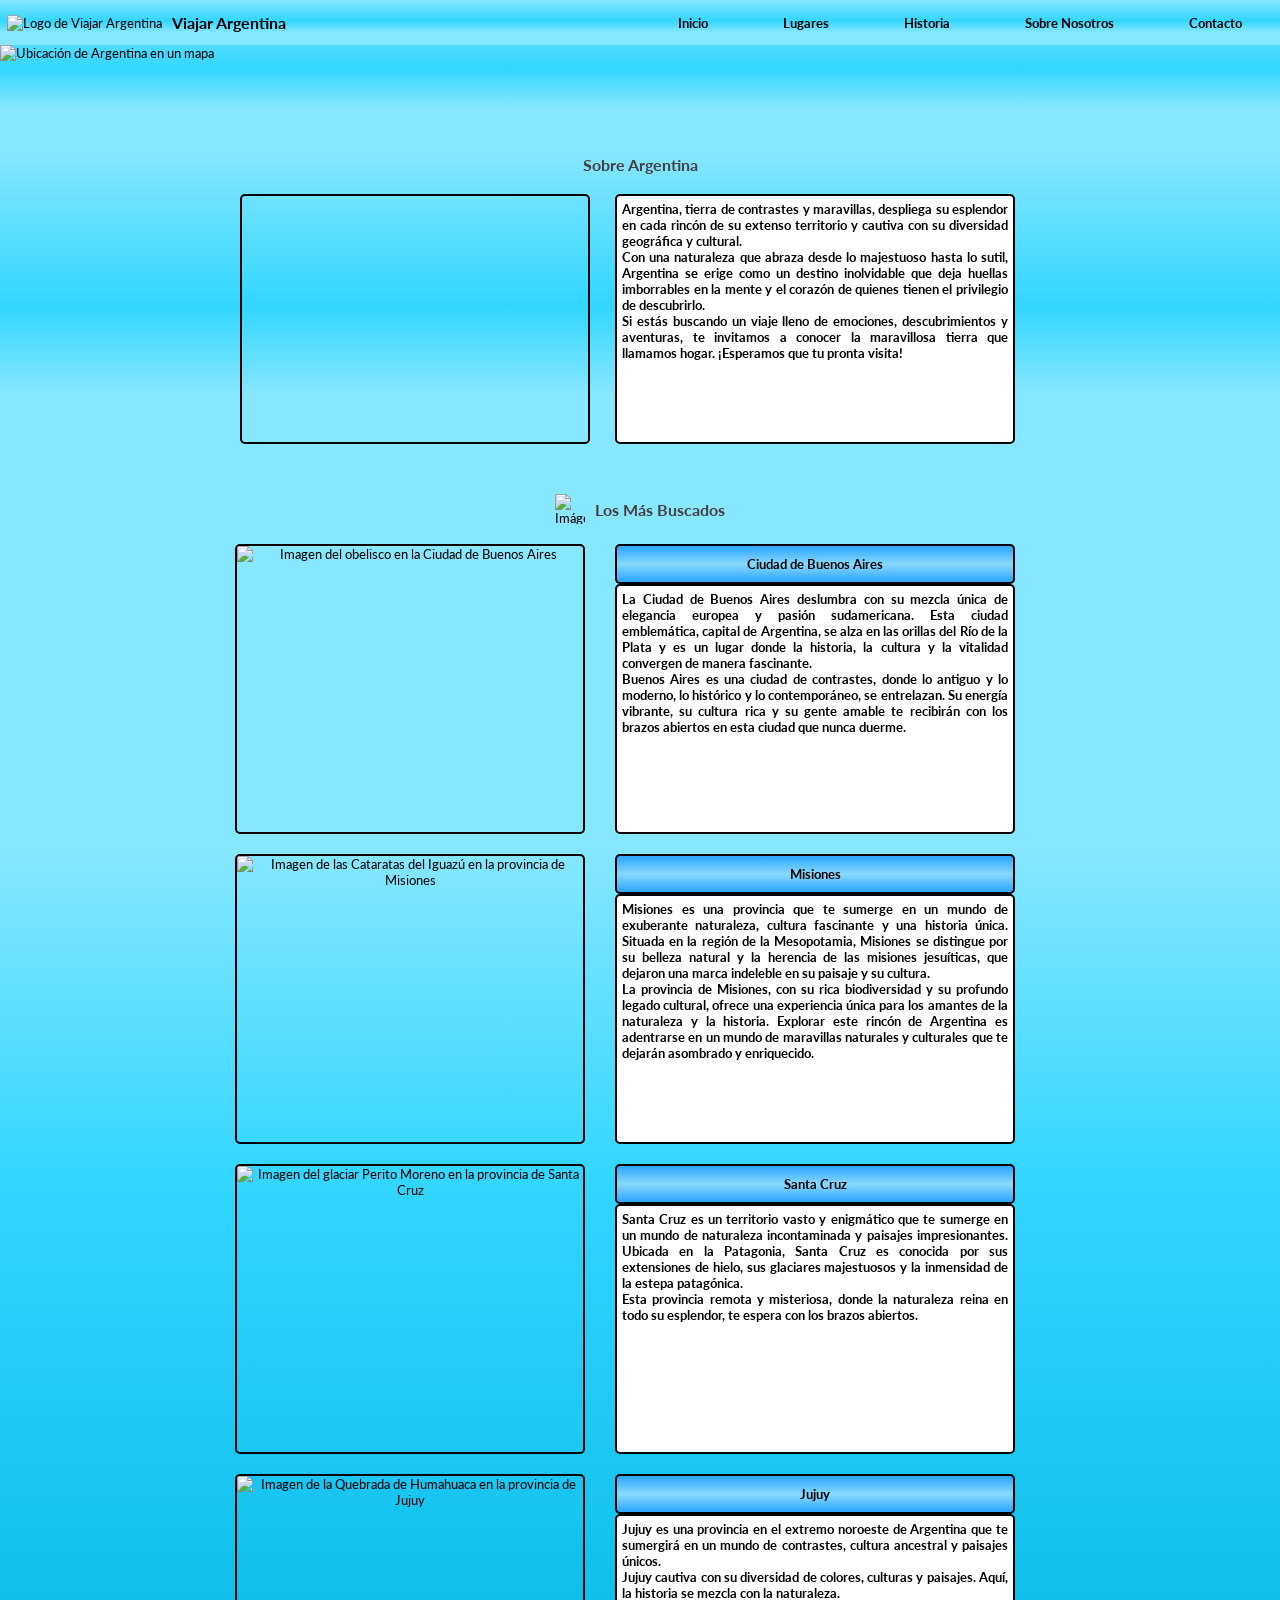
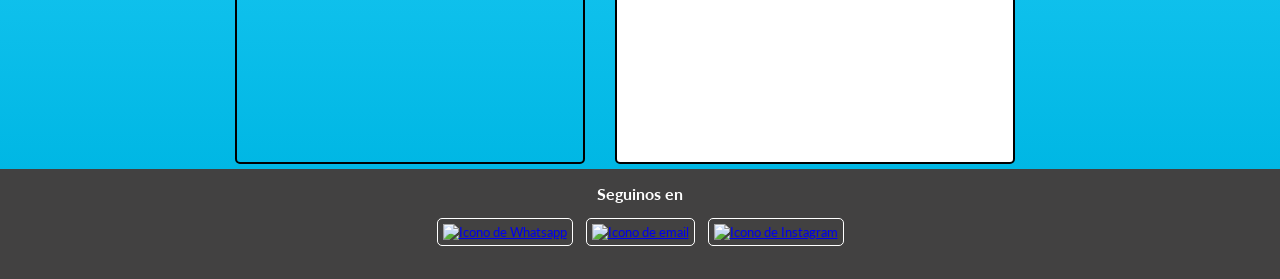
==== commit e8c33eb1: "Se modifica .html para eliminar br, se modifica 'en' por 'es' en el lang en todas las páginas. Se ca" ====
--- a/index.html
+++ b/index.html
@@ -1,5 +1,5 @@
 <!DOCTYPE html>
-<html lang="en">
+<html lang="es">
 
     <head>
         <meta charset="UTF-8">
@@ -17,10 +17,14 @@
         <header>
             <!--Contenedor el Logo y el Título de la Página-->
             <div class="logoTitulo">
-                <!--Logo de la página-->
-                <img src="https://cdn-icons-png.flaticon.com/128/991/991799.png" alt="Logo de Viajar Argentina">
-                <!--Título de la Página-->
-                <h1>Viajar Argentina</h1>
+                <a href="index.html">
+                    <!--Logo de la página-->
+                    <img src="https://cdn-icons-png.flaticon.com/128/991/991799.png" alt="Logo de Viajar Argentina">
+                </a>
+                <a href="index.html">
+                    <!--Título de la Página-->
+                    <h1>Viajar Argentina</h1>
+                </a>
             </div>
             <!--Links de navegación entre páginas-->
             <div class="menuHeader">
@@ -56,11 +60,17 @@
                     <!--Video sobre Argentina-->
                     <iframe src="https://www.youtube.com/embed/YDL8HbY9ENU" title="Video de 'Argentina 4K - Scenic Relaxation Film With Calming Music'"></iframe>
                     <!--Breve explicación sobre Argentina-->
-                    <p>
-                        Argentina, tierra de contrastes y maravillas, despliega su esplendor en cada rincón de su extenso territorio y cautiva con su diversidad geográfica y cultural.<br>
-                        Con una naturaleza que abraza desde lo majestuoso hasta lo sutil, Argentina se erige como un destino inolvidable que deja huellas imborrables en la mente y el corazón de quienes tienen el privilegio de descubrirlo.<br>
-                        Si estás buscando un viaje lleno de emociones, descubrimientos y aventuras, te invitamos a conocer la maravillosa tierra que llamamos hogar. ¡Esperamos que tu pronta visita!
-                    </p>
+                    <div>
+                        <p>
+                            Argentina, tierra de contrastes y maravillas, despliega su esplendor en cada rincón de su extenso territorio y cautiva con su diversidad geográfica y cultural.
+                        </p>
+                        <p>
+                            Con una naturaleza que abraza desde lo majestuoso hasta lo sutil, Argentina se erige como un destino inolvidable que deja huellas imborrables en la mente y el corazón de quienes tienen el privilegio de descubrirlo.
+                        </p>
+                        <p>
+                            Si estás buscando un viaje lleno de emociones, descubrimientos y aventuras, te invitamos a conocer la maravillosa tierra que llamamos hogar. ¡Esperamos que tu pronta visita!
+                        </p>
+                    </div>
                 </article>
             </section>
             <section id="losMasBuscados">
@@ -77,10 +87,14 @@
                     <!--Imagen de la ciudad de Buenos Aires-->
                     <img src="https://c4.wallpaperflare.com/wallpaper/927/877/124/argentina-buenos-aires-city-light-trails-wallpaper-preview.jpg" alt="Imagen del obelisco en la Ciudad de Buenos Aires">
                     <!--Texto sobre la ciudad de Buenos Aires-->
-                    <p>
-                        La Ciudad de Buenos Aires deslumbra con su mezcla única de elegancia europea y pasión sudamericana. Esta ciudad emblemática, capital de Argentina, se alza en las orillas del Río de la Plata y es un lugar donde la historia, la cultura y la vitalidad convergen de manera fascinante.<br>
-                        Buenos Aires es una ciudad de contrastes, donde lo antiguo y lo moderno, lo histórico y lo contemporáneo, se entrelazan. Su energía vibrante, su cultura rica y su gente amable te recibirán con los brazos abiertos en esta ciudad que nunca duerme.
-                    </p>
+                    <div>
+                        <p>
+                            La Ciudad de Buenos Aires deslumbra con su mezcla única de elegancia europea y pasión sudamericana. Esta ciudad emblemática, capital de Argentina, se alza en las orillas del Río de la Plata y es un lugar donde la historia, la cultura y la vitalidad convergen de manera fascinante.
+                        </p>
+                        <p>
+                            Buenos Aires es una ciudad de contrastes, donde lo antiguo y lo moderno, lo histórico y lo contemporáneo, se entrelazan. Su energía vibrante, su cultura rica y su gente amable te recibirán con los brazos abiertos en esta ciudad que nunca duerme.
+                        </p>
+                    </div>
                 </article>
                 <!--Articulo sobre la provincia de Misiones-->
                 <article class="lmbMisiones">
@@ -89,10 +103,14 @@
                     <!--Imagen de la provincia de Misiones-->
                     <img src="https://encrypted-tbn0.gstatic.com/images?q=tbn:ANd9GcR3IRdDk9K4lCvdWDGFsb0ocPEe6gO_gaQa2Q&usqp=CAU" alt="Imagen de las Cataratas del Iguazú en la provincia de Misiones">
                     <!--Texto sobre la provincia de Misiones-->
-                    <p>
-                        Misiones es una provincia que te sumerge en un mundo de exuberante naturaleza, cultura fascinante y una historia única. Situada en la región de la Mesopotamia, Misiones se distingue por su belleza natural y la herencia de las misiones jesuíticas, que dejaron una marca indeleble en su paisaje y su cultura.<br>
-                        La provincia de Misiones, con su rica biodiversidad y su profundo legado cultural, ofrece una experiencia única para los amantes de la naturaleza y la historia. Explorar este rincón de Argentina es adentrarse en un mundo de maravillas naturales y culturales que te dejarán asombrado y enriquecido.
-                    </p>
+                    <div>
+                        <p>
+                            Misiones es una provincia que te sumerge en un mundo de exuberante naturaleza, cultura fascinante y una historia única. Situada en la región de la Mesopotamia, Misiones se distingue por su belleza natural y la herencia de las misiones jesuíticas, que dejaron una marca indeleble en su paisaje y su cultura.
+                        </p>
+                        <p>
+                            La provincia de Misiones, con su rica biodiversidad y su profundo legado cultural, ofrece una experiencia única para los amantes de la naturaleza y la historia. Explorar este rincón de Argentina es adentrarse en un mundo de maravillas naturales y culturales que te dejarán asombrado y enriquecido.
+                        </p>
+                    </div>
                 </article>
                 <!--Articulo sobre la provincia de Santa Cruz-->
                 <article class="lmbSantaCruz">
@@ -101,10 +119,14 @@
                     <!--Imagen de la provincia de Santa Cruz-->
                     <img src="https://media.istockphoto.com/id/610953912/es/foto/el-glaciar-perito-moreno.jpg?s=612x612&w=0&k=20&c=ZJzrim9yjRrqquAdZlOWRBEMkl2hPXYn-d2xb0FH4iM=" alt="Imagen del glaciar Perito Moreno en la provincia de Santa Cruz ">
                     <!--Texto sobre la provincia de Santa Cruz-->
-                    <p>
-                        Santa Cruz es un territorio vasto y enigmático que te sumerge en un mundo de naturaleza incontaminada y paisajes impresionantes. Ubicada en la Patagonia, Santa Cruz es conocida por sus extensiones de hielo, sus glaciares majestuosos y la inmensidad de la estepa patagónica.<br>
-                        Esta provincia remota y misteriosa, donde la naturaleza reina en todo su esplendor, te espera con los brazos abiertos.
-                    </p>
+                    <div>
+                        <p>
+                            Santa Cruz es un territorio vasto y enigmático que te sumerge en un mundo de naturaleza incontaminada y paisajes impresionantes. Ubicada en la Patagonia, Santa Cruz es conocida por sus extensiones de hielo, sus glaciares majestuosos y la inmensidad de la estepa patagónica.
+                        </p>
+                        <p>
+                            Esta provincia remota y misteriosa, donde la naturaleza reina en todo su esplendor, te espera con los brazos abiertos.
+                        </p>
+                    </div>
                 </article>
                 <!--Articulo sobre la provincia de Jujuy-->
                 <article class="lmbJujuy">
@@ -113,10 +135,14 @@
                     <!--Imagen de la provincia de Jujuy-->
                     <img src="https://encrypted-tbn0.gstatic.com/images?q=tbn:ANd9GcRx_Lhl7hdHqTQsGBiLID5lmEIzqFVwYY89kQ&usqp=CAU" alt="Imagen de la Quebrada de Humahuaca en la provincia de Jujuy">
                     <!--Texto sobre la provincia de Jujuy-->
-                    <p>
-                        Jujuy es una provincia en el extremo noroeste de Argentina que te sumergirá en un mundo de contrastes, cultura ancestral y paisajes únicos. <br>
-                        Jujuy  cautiva con su diversidad de colores, culturas y paisajes. Aquí, la historia se mezcla con la naturaleza.
-                    </p>
+                    <div>
+                        <p>
+                            Jujuy es una provincia en el extremo noroeste de Argentina que te sumergirá en un mundo de contrastes, cultura ancestral y paisajes únicos.
+                        </p>
+                        <p>    
+                            Jujuy  cautiva con su diversidad de colores, culturas y paisajes. Aquí, la historia se mezcla con la naturaleza.
+                        </p>
+                    </div>
                 </article>
             </section>
         </main>
--- a/css/style.css
+++ b/css/style.css
@@ -39,13 +39,21 @@
   display: flex;
   justify-content: start;
   align-items: center;
-}
-.logoTitulo h1 {
+  padding: 2px;
+}
+.logoTitulo a {
+  text-decoration: none;
+  color: black;
+  list-style-type: none;
+  text-align: justify;
+}
+.logoTitulo a h1 {
   font-size: medium;
+  font-weight: bolder;
   margin: 0px 5px 0px 5px;
 }
-.logoTitulo img {
-  margin: 0px 5px 0px 5px;
+.logoTitulo a img {
+  margin: 2px 5px 2px 5px;
   width: 40px;
   height: 40px;
 }
@@ -83,7 +91,6 @@
 }
 .menuHeader ul a {
   text-decoration: none;
-  text-align: center;
   color: black;
   list-style-type: none;
   font-size: smaller;
@@ -142,7 +149,6 @@
   }
   .menuHeader ul a {
     text-decoration: none;
-    text-align: center;
     color: black;
     list-style-type: none;
     font-size: small;
@@ -195,12 +201,17 @@
   text-align: center;
   padding: 5px;
 }
-.articleSobreArgentina p {
+.articleSobreArgentina div {
+  display: flex;
+  flex-direction: column;
   border: 2px solid black;
   border-radius: 5px;
   background-color: white;
   text-align: justify;
   padding: 5px;
+}
+.articleSobreArgentina div p {
+  font-weight: bold;
 }
 .articleSobreArgentina iframe {
   border: 2px solid black;
@@ -216,20 +227,20 @@
   flex-direction: column;
   height: auto;
 }
-#losMasBuscados div {
+#losMasBuscados .titulolosMasBuscados {
   display: flex;
   align-items: center;
   justify-content: center;
   padding: 5px;
   width: 100%;
 }
-#losMasBuscados div img {
+#losMasBuscados .titulolosMasBuscados img {
   width: 30px;
   height: 30px;
   margin-left: 5px;
   margin-right: 5px;
 }
-#losMasBuscados div h2 {
+#losMasBuscados .titulolosMasBuscados h2 {
   color: rgb(69, 63, 63);
   font-size: medium;
   margin-left: 5px;
@@ -239,7 +250,7 @@
   display: grid;
   text-align: center;
   grid-template-columns: 100%;
-  grid-template-rows: 1fr;
+  grid-template-rows: auto;
   grid-template-areas: "lmbImagen" "lmbTituloCiudad" "lmbTextoCiudad";
   justify-items: center;
   padding: 5px;
@@ -264,17 +275,20 @@
   text-align: center;
   justify-content: center;
 }
-#losMasBuscados article p {
+#losMasBuscados article div {
   grid-area: lmbTextoCiudad;
   border: 2px solid black;
   border-radius: 5px;
   background-color: white;
+  display: flex;
+  flex-direction: column;
   text-align: justify;
-  padding: 5px;
-  height: 75px;
-  width: 100%;
+  height: 50px;
+  padding: 5px;
   overflow-y: scroll;
-  margin-bottom: 10px;
+}
+#losMasBuscados article div p {
+  font-weight: bold;
 }
 
 /*Media Query para main de página de inicio*/
@@ -295,7 +309,7 @@
     width: 350px;
     height: 250px;
   }
-  #sobreArgentina article p {
+  #sobreArgentina article div {
     grid-area: parrafoSobreArgentina;
     margin-top: 10px;
     margin-left: 25px;
@@ -327,7 +341,7 @@
     margin-top: 10px;
     margin-bottom: 0px;
   }
-  #losMasBuscados article p {
+  #losMasBuscados article div {
     grid-area: lmbTextoCiudad;
     width: 400px;
     height: 250px;
@@ -362,6 +376,7 @@
   text-align: center;
 }
 .lugaresJurisdicciones p {
+  font-weight: bold;
   border: 2px solid black;
   border-radius: 5px;
   background-color: white;
@@ -375,6 +390,7 @@
 }
 
 .selectorBoton button {
+  font-weight: bold;
   background-color: white;
   border: 2px solid black;
   border-radius: 5px;
@@ -514,6 +530,7 @@
     text-align: center;
   }
   .lugaresJurisdicciones p {
+    font-weight: bold;
     border: 2px solid black;
     border-radius: 5px;
     background-color: white;
@@ -621,6 +638,7 @@
   text-align: center;
 }
 .historiaJurisdicciones p {
+  font-weight: bold;
   border: 2px solid black;
   border-radius: 5px;
   background-color: white;
@@ -634,6 +652,7 @@
 }
 
 .selectorBotonHistoria button {
+  font-weight: bold;
   background-color: white;
   border: 2px solid black;
   border-radius: 5px;
@@ -702,6 +721,7 @@
   padding: 5px;
 }
 .historiaArgentina article p {
+  font-weight: bold;
   border: 2px solid black;
   border-radius: 5px;
   background-color: white;
@@ -709,6 +729,20 @@
   text-align: justify;
   width: auto;
   height: auto;
+}
+.historiaArgentina article .breveHistoria {
+  border: 2px solid black;
+  border-radius: 5px;
+  background-color: white;
+  padding: 5px;
+  width: auto;
+  height: auto;
+}
+.historiaArgentina article .breveHistoria p {
+  border: none;
+  border-radius: 0px;
+  padding: 0px;
+  margin: 0px;
 }
 
 #historia div {
@@ -756,6 +790,14 @@
     align-items: start;
     text-align: center;
     margin-bottom: 10px;
+  }
+  #historia .bandera {
+    width: 250px;
+    height: 100px;
+  }
+  #historia .ubicacionArgentina {
+    width: 250px;
+    height: 100px;
   }
   .historiaJurisdicciones h2 {
     color: rgb(69, 63, 63);
@@ -806,6 +848,41 @@
     height: 880px;
   }
   .historiaArgentina article {
+    grid-template-areas: "tituloCiudadHistoria tituloCiudadHistoria" "parrafoHistoria parrafoHistoria" "Imagenes_audio Imagenes_audio";
+  }
+  .historiaArgentina article h2 {
+    grid-area: tituloCiudadHistoria;
+    text-align: center;
+  }
+  .historiaArgentina article h3 {
+    font-size: medium;
+    grid-area: tituloCiudadHistoria;
+    text-align: center;
+  }
+  .historiaArgentina article h4 {
+    font-size: small;
+    font-weight: bold;
+  }
+  .historiaArgentina article p {
+    grid-area: parrafoHistoria;
+    width: 100%;
+    max-width: 650px;
+    height: 100%;
+  }
+  .historiaArgentina article .breveHistoria {
+    grid-area: parrafoHistoria;
+    border: 2px solid black;
+    height: auto;
+    width: 100%;
+    max-width: 350px;
+  }
+  .historiaArgentina article div {
+    grid-area: Imagenes_audio;
+    width: auto;
+    margin-left: 10px;
+    margin-right: 10px;
+  }
+  .historiaArgentina #articleHistoriaArgentina {
     grid-area: zonasHistoria;
     display: grid;
     grid-template-columns: auto 300px;
@@ -814,28 +891,12 @@
     justify-content: center;
     align-items: center;
   }
-  .historiaArgentina article h2 {
-    grid-area: tituloCiudadHistoria;
-    text-align: center;
-  }
-  .historiaArgentina article h3 {
-    grid-area: tituloCiudadHistoria;
-    text-align: center;
-  }
-  .historiaArgentina article p {
+  .historiaArgentina #articleHistoriaArgentina p {
     grid-area: parrafoHistoria;
-    border: 2px solid black;
     width: 100%;
+    min-width: none;
     max-width: 350px;
-    margin: 10px;
     height: 100%;
-    margin: 10px 5px 10px 5px;
-  }
-  .historiaArgentina article div {
-    grid-area: Imagenes_audio;
-    width: auto;
-    margin-left: 10px;
-    margin-right: 10px;
   }
 }
 /*Se configura el main de Sobre Nosotros*/
@@ -873,10 +934,10 @@
   justify-content: center;
   align-items: center;
   padding: 5px;
-  margin-bottom: 10px;
   max-width: 310px;
 }
 #sobreNosotros p {
+  margin-bottom: 0px;
   min-width: 290px;
 }
 #sobreNosotros img {
@@ -889,30 +950,46 @@
 /*Media Query para main de página de Sobre Nosotros*/
 @media (min-width: 768px) {
   #sobreNosotros {
-    height: 70vh;
+    height: auto;
+  }
+  #sobreNosotros .cont1 {
+    margin: 10px 0px 10px 0px;
+    text-align: center;
   }
   #sobreNosotros .cont2 {
+    margin-top: 100px;
+    margin-bottom: 70px;
     justify-content: center;
     align-items: center;
     flex-direction: row;
+  }
+  #sobreNosotros h2 {
+    color: rgb(69, 63, 63);
+    font-weight: bold;
+    margin: 10px;
+    padding: 5px;
   }
   #sobreNosotros .textoNosotros {
     border: 2px solid black;
     border-radius: 5px;
     background-color: white;
+    display: flex;
+    flex-direction: column;
     text-align: justify;
-    justify-content: center;
+    margin-bottom: 0px;
+    max-width: none;
     padding: 5px;
-    margin: 0px 10px 0px 10px;
+    height: 250px;
+    justify-content: start;
   }
   #sobreNosotros p {
-    height: 247px;
+    font-weight: bold;
+    margin: 0px;
   }
   #sobreNosotros section div img {
     margin-top: 0px;
     border-radius: 5px;
-    height: 275px;
-    width: 350px;
+    height: 250px;
   }
 }
 /*Se configura el main de Contacto*/
@@ -1023,13 +1100,13 @@
     display: flex;
     flex-direction: column;
     justify-content: flex-start;
-    height: 66vh;
   }
   #contacto h2 {
     grid-area: tituloContacto;
     align-items: center;
     justify-content: center;
     padding: 5px;
+    margin: 10px;
   }
   .formulario {
     grid-area: formularioDeContacto;
@@ -1039,8 +1116,8 @@
     grid-template-areas: "nombre consulta" "email consulta" "botones botones";
     justify-content: center;
     align-items: center;
-    margin-top: 10px;
-    margin-bottom: 10px;
+    margin-top: 100px;
+    margin-bottom: 100px;
   }
   .formulario div {
     display: inline-block;
@@ -1106,8 +1183,11 @@
   background-color: rgb(66, 65, 65);
   grid-area: footer;
   text-align: center;
+  font-weight: small;
 }
 footer h2 {
+  font-size: medium;
+  font-weight: bold;
   margin-top: 10px;
   margin-bottom: 10px;
   color: white;
